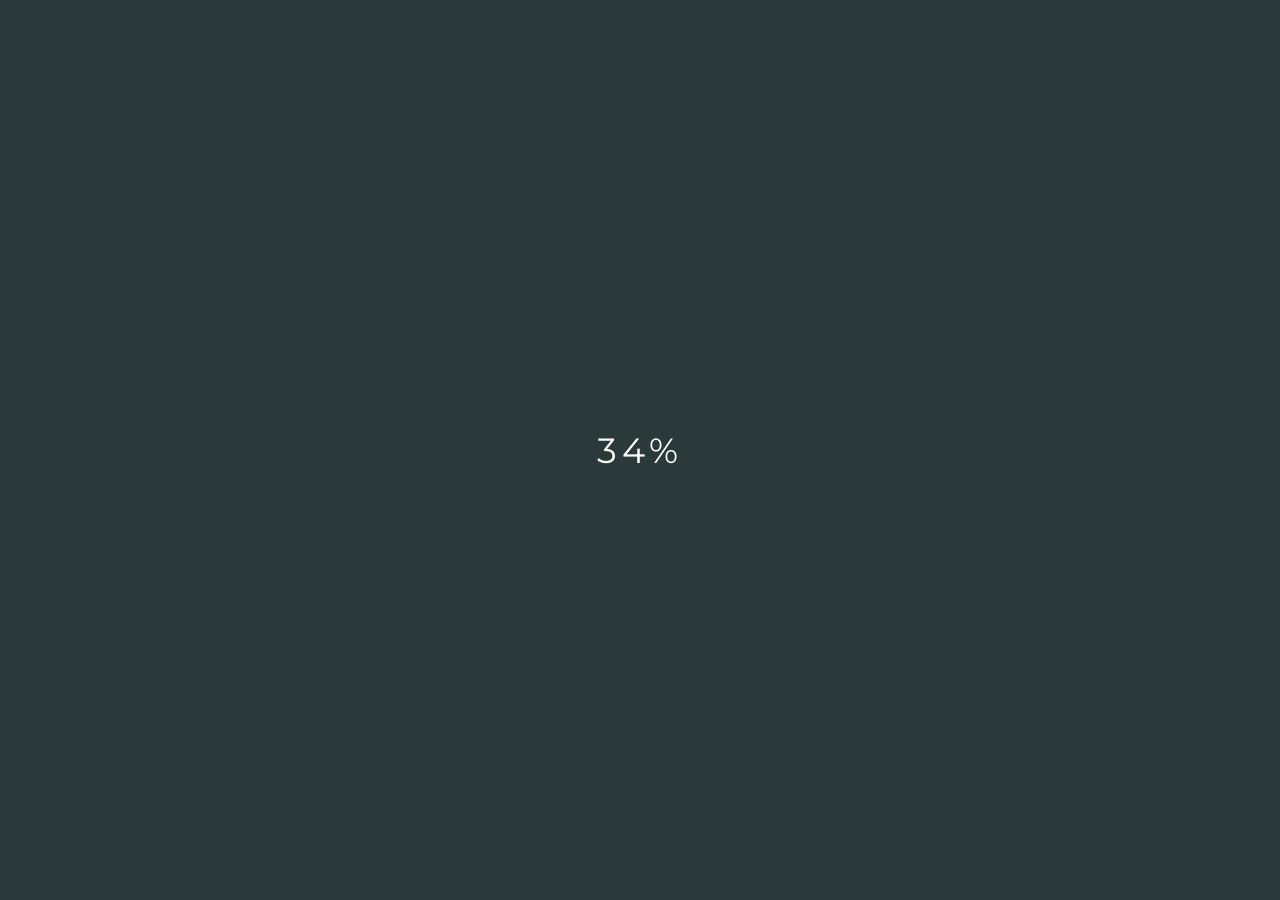
==== furniture/html/index.html @ 00de3d9a "test" ====
<!DOCTYPE html>
<html lang="en">
  <head>
    <meta charset="UTF-8" />
    <meta name="viewport" content="width=device-width, initial-scale=1.0" />
    <link rel="stylesheet" href="../css/index.css" />
    <link rel="preconnect" href="https://fonts.googleapis.com" />
    <link rel="preconnect" href="https://fonts.gstatic.com" crossorigin />
    <link
      href="https://fonts.googleapis.com/css2?family=Josefin+Slab:wght@200;400&display=swap"
      rel="stylesheet"
    />
    <link
      href="https://fonts.googleapis.com/css2?family=Montserrat&display=swap"
      rel="stylesheet"
    />
    <link
      rel="stylesheet"
      href="https://cdnjs.cloudflare.com/ajax/libs/font-awesome/6.4.0/css/all.min.css"
      integrity="sha512-iecdLmaskl7CVkqkXNQ/ZH/XLlvWZOJyj7Yy7tcenmpD1ypASozpmT/E0iPtmFIB46ZmdtAc9eNBvH0H/ZpiBw=="
      crossorigin="anonymous"
      referrerpolicy="no-referrer"
    />
    <link href="https://unpkg.com/aos@2.3.1/dist/aos.css" rel="stylesheet" />
    <title>宏悅家具</title>
  </head>
  <body>
    <div class="count-to-hundred">0%</div>
    <div class="sign-in-program">
      <div class="sign-in-border">
        <div class="sign-in-title">HU Furniture</div>
        <div class="sign-in-type">
          <label for="account" class="label-account">Account : </label>
          <input type="text" id="account" />
        </div>
        <div>
          <label for="pass" class="label-password">Password : </label>
          <input type="password" id="pass" />
        </div>
        <div class="three-times">only 3 chances</div>
        <div class="send">Submit</div>
      </div>
      <div class="for-gray-bkc"></div>
    </div>
    <header>
      <div class="header-all">
        <div class="header-control-width">
          <div class="header-left">
            <img src="../../furniture_img/logo.svg" alt="" />
          </div>
          <div class="header-right">
            <div>
              <a href="../html/index.html" class="first-page">首頁</a>
            </div>
            <div>
              <a href="../html/news2.html" class="line-design">最新消息</a>
            </div>
            <div class="all-case">
              <a href="#" class="top-case">案例分享</a
              ><i class="fa-solid fa-caret-down"></i>
              <div class="under-case">
                <a href="../html/furnitureCase2.html">家具案例</a>
                <a href="#">窗飾案例</a>
                <a href="#">軟裝案例</a>
              </div>
            </div>
            <div>
              <a href="../html/Character.html" class="line-design">設計師們</a>
            </div>
            <div>
              <a href="../html/aboutUs2.html" class="line-design">關於暉楽</a>
            </div>
            <div>
              <a href="../html/contact.html" class="line-design">聯絡我們</a>
            </div>
            <div>
              <a href="../html/question.html" class="line-design">小試身手</a>
            </div>
            <div>
              <a href="../html/faq.html" class="line-design">常見問題</a>
            </div>
          </div>
        </div>
      </div>
      <article class="banner">
        <img src="../../furniture_img/banner1.jpg" alt="" class="banner-pic" />
      </article>
    </header>
    <main>
      <article class="posts-all" id="posts-all">
        <div class="news">
          <div class="news-top">
            <div class="news-top-first">
              <span class="spanN">N</span><span class="spanE">e</span>ws
            </div>
            <div class="news-top-second">最新消息</div>
          </div>
          <div class="news-bottom">
            <div class="news-bottom-first">
              <img src="../../furniture-rp/banner.png" alt="" />
            </div>
            <div class="news-bottom-second">
              <div class="news-bottom-second-top">
                <div class="title-one">端午連假<span>照常營業</span></div>
                <!-- <div class="title-two">照常營業</div> -->
              </div>
              <div class="news-bottom-second-bottom">
                <div>端午連假四天照常營業</div>
                <div>更多新品優惠歡迎參觀</div>
              </div>
              <div
                class="news-bottom-third"
                data-aos="fade-left"
                data-aos-duration="1000"
                data-aos-offset="-100"
              >
                <!-- class="news-bottom-third-first -->
                <div class="news-bottom-third-first">View</div>
                <div class="news-bottom-third-second">More</div>
              </div>
            </div>
          </div>
          <div class="hamburger-all hamburger-news">
            <div class="hamburger-one"></div>
            <div class="hamburger-second"></div>
            <div class="hamburger-third"></div>
          </div>
        </div>
        <section class="all-customers-response" id="all-customers">
          <div class="customers-width-control">
            <h2 class="customers-title-all">
              <div class="customers-title-one">
                <span class="spanD">Desi</span><span class="spanG">g</span>n
              </div>
              <div class="customers-title-second">設計案例</div>
            </h2>
            <div class="design-links-all">
              <a href="../html/furnitureCase2.html" class="show-link-one"
                >家具案例</a
              >
              <div class="show-link-two">窗飾案例</div>
              <div class="show-link-three">軟裝案例</div>
            </div>
            <div class="hamburger-all design-btn">
              <div class="hamburger-one"></div>
              <div class="hamburger-second"></div>
              <div class="hamburger-third"></div>
            </div>
          </div>
        </section>
        <article class="design-projects">
          <div class="line-one-pic-all">
            <div class="line-one-pic1">
              <img src="../../furniture_img/CharacterPic1.jpg" alt="" />
            </div>
            <div class="line-one-pic2">
              <img src="../../furniture_img/CharacterPic2.jpg" alt="" />
            </div>
            <div class="line-one-pic3">
              <img src="../../furniture_img/characterPic3.jpg" alt="" />
            </div>
          </div>
          <div class="line-two-pic-all">
            <div class="line-one-pic4">
              <img src="../../furniture_img/CharacterPic5.jpg" alt="" />
            </div>
            <div class="line-one-pic5">
              <img src="../../furniture_img/CharacterPic6.jpg" alt="" />
            </div>
            <div class="line-one-pic6">
              <img src="../../furniture_img/CharacterPic7.jpg" alt="" />
            </div>
          </div>
          <div class="line-three-pic-all">
            <div class="line-one-pic7">
              <img src="../../furniture_img/characterPic4.png" alt="" />
            </div>
            <div class="line-one-pic8">
              <img src="../../furniture_img/CharacterPic8.jpg" alt="" />
            </div>
            <div class="line-one-pic9">
              <img src="../../furniture_img/CharacterPic9.jpg" alt="" />
            </div>
          </div>
        </article>
        <div class="all-traffic-information" id="all-traffic">
          <div class="traffic-width-control">
            <h2 class="traffic-title-all">
              <div class="traffic-title-one">Traffic</div>
              <div class="traffic-title-second">交通資訊</div>
            </h2>
            <iframe
              src="https://www.google.com/maps/embed?pb=!1m26!1m12!1m3!1d14456.44983954221!2d121.44016438077169!3d25.064177193329904!2m3!1f0!2f0!3f0!3m2!1i1024!2i768!4f13.1!4m11!3e6!4m3!3m2!1d25.0622099!2d121.45704409999999!4m5!1s0x3442a62ec8483597%3A0xd4d1c4071ab4aee!2zMjQz5paw5YyX5biC5rOw5bGx5Y2A5paw5LqU6Lev5LiA5q61MTI26Jmf5a6P5oKF5a625YW35bel5bug!3m2!1d25.0634563!2d121.43898469999999!5e0!3m2!1szh-TW!2stw!4v1687515869332!5m2!1szh-TW!2stw"
              width="800"
              height="450"
              style="border: 0"
              allowfullscreen=""
              loading="lazy"
              referrerpolicy="no-referrer-when-downgrade"
            ></iframe>
            <div class="traffic-information-text">
              <div class="information-text-left">
                <h3>營業時間</h3>
                <p>週一至週日 10:00 - 21:00</p>
                <h4>Tel: (03) 531-2266</h4>
                <p>桃園市中壢區復興路46號</p>
              </div>
              <div class="information-text-right">
                <h3>＼ 交通資訊 ／</h3>
                <!-- <div>【機車or汽車】</div> -->
                <div class="address">導航至桃園市中壢區復興路46號-宏悅家具</div>
                <h4>▸停車資訊</h4>
                <div>本場館附有室內停車場</div>
              </div>
            </div>
            <div class="contact-us">
              <a href="#">歡迎預約參觀</a>
            </div>
            <div class="hamburger-all map-hamburger">
              <div class="hamburger-one forChangeToBlack"></div>
              <div class="hamburger-second forChangeToBlack"></div>
              <div class="hamburger-third forChangeToBlack"></div>
            </div>
          </div>
        </div>
      </article>
    </main>
    <div class="in-page-navigation">
      <a href="#posts-all"><i class="fa-solid fa-message"></i></a>
      <!-- <a href="#all-customers"><i class="fa-solid fa-d"></i></a>
      <a href="#all-traffic"><i class="fa-solid fa-t"></i></a> -->
    </div>
    <div class="fake-message">
      <div class="fake-message-top">
        <div>HU <span>furniture</span></div>
        <div class="maxT"></div>
        <div class="isRainning"></div>
        <i class="fa-solid fa-xmark messageClose"></i>
      </div>
      <div class="fake-message-bottom">
        <div class="message-ask" data-aos="fade-right" data-aos-duration="1000">
          您好,請問需要什麼服務嗎
        </div>
        <div class="people-saying">
          <!-- <div>test</div>
          <div>ttttttttttttttttt</div> -->
        </div>

        <div class="input-and-submit">
          <input type="text" class="people-input" />
          <div class="submitBtn">送出</div>
        </div>
      </div>
    </div>
    <footer>
      <div class="footer-width-control">
        <div class="footer-all">
          <div class="footer-left">
            <h4>Quick <span>Link</span></h4>
            <div><a href="#">首頁</a></div>
            <div><a href="#">最新消息</a></div>
            <div>
              <a href="#">產品介紹</a>
            </div>
            <div><a href="../html/aboutUs.html">關於宏悅</a></div>
            <div><a href="#">門市資訊</a></div>
          </div>
          <div class="footer-middle">
            <h4>Contact <span>Us</span></h4>
            <div><a href="#">聯絡我們</a></div>
            <div>營業時間：週一至週日 AM10-PM21</div>
          </div>
          <div class="footer-right">
            <h4>Note.</h4>
            <div>本網站僅供學習使用 <span>無任何商業用途</span></div>
            <div>This website is for educational use only</div>
          </div>
        </div>
        <div class="last-text">
          ©2023 ​HU Furniture 宏悅國際家具. ALL RIGHTS RESERVED.
        </div>
      </div>
    </footer>
    <script src="https://unpkg.com/aos@2.3.1/dist/aos.js"></script>
    <script>
      AOS.init();
    </script>
    <script src="../js/index.js"></script>
  </body>
</html>
---- furniture/css/index.css ----
@charset "UTF-8";
* {
  margin: 0;
  padding: 0;
  box-sizing: border-box;
  font-family: "Montserrat", sans-serif;
}

.count-to-hundred {
  height: 100vh;
  width: 100%;
  position: relative;
  z-index: 999;
  background-color: rgb(42, 58, 58);
  display: flex;
  justify-content: center;
  align-items: center;
  font-size: 35px;
  letter-spacing: 5px;
  color: white;
}

.sign-in-program {
  width: 100%;
  display: none;
  position: relative;
  background-image: url("../../furniture_img/sign-in-pic2.jpg"), url("../../furniture_img/sign-in-pic-3.jpg"), url("../../furniture_img/sign-in-pic-4.jpg");
  background-position: left, top 50% left 60%, right;
  background-repeat: no-repeat, no-repeat, no-repeat;
  background-size: contain, contain, contain;
}
.sign-in-program .sign-in-border {
  position: relative;
  width: 100%;
  height: 100vh;
  display: flex;
  flex-direction: column;
  justify-content: center;
  align-items: center;
  z-index: 2;
}
.sign-in-program .sign-in-border .send {
  display: flex;
  justify-content: center;
  align-items: center;
  border: 1px white solid;
  background-color: black;
  color: white;
  width: 100px;
  padding: 5px;
  border-radius: 5px;
  cursor: pointer;
  margin-top: 30px;
}
.sign-in-program .sign-in-border .sign-in-title {
  font-size: 30px;
}
.sign-in-program .sign-in-border .sign-in-type {
  margin-top: 30px;
  margin-bottom: 20px;
}
.sign-in-program .sign-in-border .three-times {
  animation: none;
}
.sign-in-program .for-gray-bkc {
  width: 100%;
  height: 100%;
  background-color: rgba(128, 128, 128, 0.4);
  position: absolute;
  content: "";
  display: none;
}

header .header-all {
  width: 100%;
  position: fixed;
  top: 0px;
  color: white;
  z-index: 100;
}
header .header-all .header-control-width {
  width: 1280px;
  margin: 0 auto;
  overflow: visible;
  padding-left: 150px;
  padding-right: 150px;
  display: flex;
  justify-content: space-between;
  position: fixed;
  background: rgba(0, 0, 0, 0.5);
  z-index: 100;
  transition: 0.5s;
}
header .header-all .header-control-width .header-left {
  display: flex;
  align-items: center;
  margin-bottom: 10px;
}
header .header-all .header-control-width .header-left img {
  margin-top: 10px;
  padding-bottom: 0;
  display: flex;
  align-items: center;
  width: 100px;
}
header .header-all .header-control-width .header-right {
  display: flex;
  align-items: flex-end;
  padding-bottom: 10px;
  text-shadow: #666 2px 1px 5px;
}
header .header-all .header-control-width .header-right div {
  padding-bottom: 8px;
}
header .header-all .header-control-width .header-right div .first-page {
  color: white;
  margin: 0 10px;
  text-decoration: none;
  padding-bottom: 3px;
  transition: 0.2s;
}
header .header-all .header-control-width .header-right div .first-page:hover {
  color: rgb(197, 188, 188);
}
header .header-all .header-control-width .header-right div .first-page::before {
  content: "";
  position: absolute;
  bottom: 10px; /* 调整下划线的位置 */
  width: 0;
  height: 4px;
  background-color: white;
  transition: height 0.2s ease-in-out, width 0.3s ease-in-out;
}
header .header-all .header-control-width .header-right div .first-page:hover::before {
  height: 2px;
  width: 2.8%; /* hover 状态下将下划线的宽度设置为 100% */
}
header .header-all .header-control-width .header-right div .first-page i {
  font-size: 16px;
  margin-left: 3px;
}
header .header-all .header-control-width .header-right div .line-design {
  color: white;
  margin: 0 10px;
  text-decoration: none;
  padding-bottom: 3px;
  transition: 0.2s;
}
header .header-all .header-control-width .header-right div .line-design:hover {
  color: rgb(197, 188, 188);
}
header .header-all .header-control-width .header-right div .line-design::before {
  content: "";
  position: absolute;
  bottom: 10px; /* 调整下划线的位置 */
  width: 0;
  height: 4px;
  background-color: white;
  transition: height 0.2s ease-in-out, width 0.3s ease-in-out;
}
header .header-all .header-control-width .header-right div .line-design:hover::before {
  height: 2px;
  width: 5%; /* hover 状态下将下划线的宽度设置为 100% */
}
header .header-all .header-control-width .header-right .human-icon,
header .header-all .header-control-width .header-right .home {
  font-size: 10px;
}
header .header-all .header-control-width .header-right .all-case {
  text-decoration: none;
  transition: 0.2s;
}
header .header-all .header-control-width .header-right .all-case .top-case {
  color: white;
  text-decoration: none;
  margin-right: 5px;
}
header .header-all .header-control-width .header-right .all-case .fa-solid {
  font-size: 10px;
  vertical-align: center;
  animation: caseMove 2s infinite;
}
header .header-all .header-control-width .header-right .all-case .under-case {
  display: none;
  flex-direction: column;
  position: absolute;
  overflow: white-space;
  white-space: nowrap;
  z-index: 101;
  padding-left: 15px;
  padding-right: 15px;
  padding-top: 15px;
  background-color: rgba(30, 29, 29, 0.8);
}
header .header-all .header-control-width .header-right .all-case .under-case a {
  margin-bottom: 10px;
  color: white;
  text-decoration: none;
  overflow: white-space;
  white-space: nowrap;
}
header .header-all .header-control-width .header-right .all-case .under-case a:hover {
  color: rgba(223, 218, 218, 0.928);
}
header .banner {
  background-color: rgb(49, 48, 48);
  position: relative; /* 添加相对定位 */
  z-index: -1;
}
header .banner img {
  max-width: 1280px;
  position: relative;
  top: -110px;
  left: 0;
  width: 100%;
  height: 120vh;
  z-index: -1;
  transition: 1.5s;
}

main .posts-all {
  max-width: 1300px;
}
main .posts-all .news {
  width: 100%;
  background-color: rgb(49, 48, 48);
  display: flex;
  flex-direction: column;
  align-items: center;
  justify-content: center;
  margin: 0 auto;
  padding-bottom: 50px;
}
main .posts-all .news .news-top {
  letter-spacing: 8px;
  color: white;
  display: flex;
  margin-bottom: 30px;
}
main .posts-all .news .news-top .news-top-first {
  font-size: 42px;
  font-weight: 300;
}
main .posts-all .news .news-top .news-top-first .spanN {
  color: rgba(222, 28, 28, 0.6);
}
main .posts-all .news .news-top .news-top-first .spanE {
  background-image: linear-gradient(to right, rgba(222, 28, 28, 0.6), white);
  -webkit-background-clip: text;
  background-clip: text;
  color: transparent;
}
main .posts-all .news .news-top .news-top-second {
  padding-left: 12px;
  padding-top: 18px;
  font-size: 18px;
}
main .posts-all .news .news-bottom {
  display: none;
}
main .posts-all .news .news-bottom .news-bottom-first img {
  width: 400px;
  animation: showOpacity 2s forwards;
}
main .posts-all .news .news-bottom .news-bottom-second {
  padding-top: 95px;
  padding-left: 100px;
  padding-right: 80px;
  position: relative;
}
main .posts-all .news .news-bottom .news-bottom-second .news-bottom-second-top {
  display: flex;
  padding-bottom: 12px;
  white-space: nowrap;
}
main .posts-all .news .news-bottom .news-bottom-second .news-bottom-second-top .title-one {
  font-size: 28px;
  font-weight: bold;
  line-height: 42px;
  letter-spacing: 7.2px;
  margin-right: 10px;
  color: white;
}
main .posts-all .news .news-bottom .news-bottom-second .news-bottom-second-top .title-one span {
  margin-left: 5px;
  color: white;
}
main .posts-all .news .news-bottom .news-bottom-second .news-bottom-second-bottom {
  color: #34495e;
  letter-spacing: 5px;
  font-size: 16px;
  line-height: 28px;
  color: white;
}
main .posts-all .news .news-bottom .news-bottom-third {
  border-bottom: 1.6px solid rgb(49, 48, 48);
  position: absolute;
  top: 300px;
  left: 250px;
  display: flex;
  cursor: pointer;
  font-size: 26px;
  font-weight: 300;
  letter-spacing: 3.6px;
  color: white;
}
main .posts-all .news .news-bottom .news-bottom-third:hover {
  animation: 1.5s viewMoreBtn forwards;
}
main .posts-all .news .news-bottom .news-bottom-third .news-bottom-third-second {
  padding-left: 5px;
  padding-top: 5px;
  font-size: 20px;
}
main .posts-all .news .hamburger-all {
  display: flex;
  flex-direction: column;
  margin-top: 50px;
  cursor: pointer;
}
main .posts-all .news .hamburger-all div {
  animation: 2s moveUp infinite;
  margin: 0 auto;
  color: white;
  width: 30px;
  border-bottom: 1px white solid;
  margin-bottom: 5px;
  transition: 0.3s;
}
main .posts-all .all-customers-response {
  display: flex;
  flex-direction: column;
  justify-content: center;
  align-items: center;
  border-top: 1px white solid;
  background-color: rgb(49, 48, 48);
}
main .posts-all .all-customers-response .customers-width-control {
  width: 100%;
  padding-top: 70px;
  padding-bottom: 70px;
}
main .posts-all .all-customers-response .customers-width-control .customers-title-all {
  display: flex;
  padding-top: 50px;
  justify-content: center;
  letter-spacing: 5px;
  color: #423e44;
  margin-bottom: 60px;
}
main .posts-all .all-customers-response .customers-width-control .customers-title-all .customers-title-one {
  font-size: 35px;
  font-weight: 300;
  color: white;
}
main .posts-all .all-customers-response .customers-width-control .customers-title-all .customers-title-one .spanD {
  color: rgba(222, 28, 28, 0.6);
}
main .posts-all .all-customers-response .customers-width-control .customers-title-all .customers-title-one .spanG {
  background-image: linear-gradient(to right, rgba(222, 28, 28, 0.6), white);
  -webkit-background-clip: text;
  background-clip: text;
  color: transparent;
}
main .posts-all .all-customers-response .customers-width-control .customers-title-all .customers-title-second {
  font-size: 18px;
  font-weight: 400;
  padding-top: 12px;
  padding-left: 15px;
  color: white;
}
main .posts-all .all-customers-response .customers-width-control .design-links-all {
  position: relative;
  display: none;
  margin: 0 auto;
  margin-bottom: 30px;
}
main .posts-all .all-customers-response .customers-width-control .design-links-all div {
  cursor: pointer;
  display: flex;
  justify-content: center;
  align-items: center;
  writing-mode: vertical-rl;
  letter-spacing: 5px;
  font-size: 20px;
  color: white;
  height: 50vh;
  width: 50%;
  border: 1px rgb(125, 123, 123) solid;
}
main .posts-all .all-customers-response .customers-width-control .design-links-all div:hover {
  background-color: rgb(93, 92, 92);
}
main .posts-all .all-customers-response .customers-width-control .design-links-all::after {
  content: "";
  position: absolute;
  width: 100%;
  height: 100%;
  background-color: rgb(49, 48, 48);
  transition: 0.3s;
  animation: showDesign 2s forwards;
}
main .posts-all .all-customers-response .customers-width-control .design-links-all .show-link-one {
  transition: 0.6s;
}
main .posts-all .all-customers-response .customers-width-control .design-links-all .show-link-one:hover {
  background-image: url(../../furniture_img/index-link-pic1.png);
  background-repeat: no-repeat;
  background-position: center;
  background-size: 135%;
  writing-mode: horizontal-tb;
  align-items: flex-end;
  font-weight: bold;
  color: rgb(235, 231, 231);
}
main .posts-all .all-customers-response .customers-width-control .design-links-all .show-link-two {
  transition: 0.6s;
}
main .posts-all .all-customers-response .customers-width-control .design-links-all .show-link-two:hover {
  justify-content: center;
  background-image: url(../../furniture_img/index-link-pic2.png);
  background-repeat: no-repeat;
  background-position: center;
  background-size: 135%;
  writing-mode: horizontal-tb;
  align-items: flex-end;
  font-weight: bold;
  color: rgb(47, 46, 46);
}
main .posts-all .all-customers-response .customers-width-control .design-links-all .show-link-three {
  transition: 0.6s;
}
main .posts-all .all-customers-response .customers-width-control .design-links-all .show-link-three:hover {
  justify-content: center;
  background-image: url(../../furniture_img/index-link-pic3.png);
  background-repeat: no-repeat;
  background-position: 15% 100%;
  background-size: 145%;
  writing-mode: horizontal-tb;
  align-items: flex-end;
  font-weight: bold;
  color: rgb(248, 247, 247);
}
main .posts-all .all-customers-response .customers-width-control .hamburger-all {
  display: flex;
  flex-direction: column;
  cursor: pointer;
}
main .posts-all .all-customers-response .customers-width-control .hamburger-all div {
  animation: 2s moveUp infinite;
  margin: 0 auto;
  color: white;
  width: 30px;
  border-bottom: 1px white solid;
  margin-bottom: 5px;
  transition: 0.3s;
}
main .posts-all .design-projects {
  width: 100%;
  display: flex;
  flex-direction: column;
  padding-top: 50px;
  background-color: rgb(49, 48, 48);
}
main .posts-all .design-projects .line-one-pic-all,
main .posts-all .design-projects .line-two-pic-all,
main .posts-all .design-projects .line-three-pic-all {
  display: flex;
  width: 100%;
  height: 50vh;
  justify-content: space-evenly;
  margin-bottom: 50px;
}
main .posts-all .design-projects .line-one-pic-all div,
main .posts-all .design-projects .line-two-pic-all div,
main .posts-all .design-projects .line-three-pic-all div {
  width: 30%;
  overflow: hidden;
}
main .posts-all .design-projects .line-one-pic-all div img,
main .posts-all .design-projects .line-two-pic-all div img,
main .posts-all .design-projects .line-three-pic-all div img {
  width: 100%;
  transform: scale(1.8);
}
main .posts-all .design-projects .line-one-pic-all .line-one-pic1,
main .posts-all .design-projects .line-two-pic-all .line-one-pic1,
main .posts-all .design-projects .line-three-pic-all .line-one-pic1 {
  position: relative;
  display: flex;
  justify-content: center;
  align-items: center;
}
main .posts-all .design-projects .line-one-pic-all .line-one-pic1::after,
main .posts-all .design-projects .line-two-pic-all .line-one-pic1::after,
main .posts-all .design-projects .line-three-pic-all .line-one-pic1::after {
  position: absolute;
  display: none;
  justify-content: center;
  align-items: center;
  color: white;
  content: "墨䔳情境 紳灰";
  font-size: 18px;
  letter-spacing: 3px;
  width: 100%;
  height: 100%;
  left: 0;
  top: 0;
  background-color: rgba(0, 0, 0, 0.5);
}
main .posts-all .design-projects .line-one-pic-all .line-one-pic1:hover::after,
main .posts-all .design-projects .line-two-pic-all .line-one-pic1:hover::after,
main .posts-all .design-projects .line-three-pic-all .line-one-pic1:hover::after {
  display: flex;
}
main .posts-all .design-projects .line-one-pic-all .line-one-pic1:hover img,
main .posts-all .design-projects .line-two-pic-all .line-one-pic1:hover img,
main .posts-all .design-projects .line-three-pic-all .line-one-pic1:hover img {
  animation: scalePic 20s infinite;
}
main .posts-all .design-projects .line-one-pic-all .line-one-pic2,
main .posts-all .design-projects .line-two-pic-all .line-one-pic2,
main .posts-all .design-projects .line-three-pic-all .line-one-pic2 {
  position: relative;
  display: flex;
  justify-content: center;
  align-items: center;
}
main .posts-all .design-projects .line-one-pic-all .line-one-pic2::after,
main .posts-all .design-projects .line-two-pic-all .line-one-pic2::after,
main .posts-all .design-projects .line-three-pic-all .line-one-pic2::after {
  position: absolute;
  display: none;
  justify-content: center;
  align-items: center;
  color: white;
  content: "坐設計 若杉牧水";
  font-size: 18px;
  letter-spacing: 3px;
  width: 100%;
  height: 100%;
  left: 0;
  top: 0;
  background-color: rgba(0, 0, 0, 0.5);
}
main .posts-all .design-projects .line-one-pic-all .line-one-pic2:hover::after,
main .posts-all .design-projects .line-two-pic-all .line-one-pic2:hover::after,
main .posts-all .design-projects .line-three-pic-all .line-one-pic2:hover::after {
  display: flex;
}
main .posts-all .design-projects .line-one-pic-all .line-one-pic2:hover img,
main .posts-all .design-projects .line-two-pic-all .line-one-pic2:hover img,
main .posts-all .design-projects .line-three-pic-all .line-one-pic2:hover img {
  animation: scalePic 20s infinite;
}
main .posts-all .design-projects .line-one-pic-all .line-one-pic3,
main .posts-all .design-projects .line-two-pic-all .line-one-pic3,
main .posts-all .design-projects .line-three-pic-all .line-one-pic3 {
  position: relative;
  display: flex;
  justify-content: center;
  align-items: center;
}
main .posts-all .design-projects .line-one-pic-all .line-one-pic3::after,
main .posts-all .design-projects .line-two-pic-all .line-one-pic3::after,
main .posts-all .design-projects .line-three-pic-all .line-one-pic3::after {
  position: absolute;
  display: none;
  justify-content: center;
  align-items: center;
  color: white;
  content: "禾宇 秋穗山嵐";
  font-size: 18px;
  letter-spacing: 3px;
  width: 100%;
  height: 100%;
  left: 0;
  top: 0;
  background-color: rgba(0, 0, 0, 0.5);
}
main .posts-all .design-projects .line-one-pic-all .line-one-pic3:hover::after,
main .posts-all .design-projects .line-two-pic-all .line-one-pic3:hover::after,
main .posts-all .design-projects .line-three-pic-all .line-one-pic3:hover::after {
  display: flex;
}
main .posts-all .design-projects .line-one-pic-all .line-one-pic3:hover img,
main .posts-all .design-projects .line-two-pic-all .line-one-pic3:hover img,
main .posts-all .design-projects .line-three-pic-all .line-one-pic3:hover img {
  animation: scalePic 20s infinite;
}
main .posts-all .design-projects .line-one-pic-all .line-one-pic4,
main .posts-all .design-projects .line-two-pic-all .line-one-pic4,
main .posts-all .design-projects .line-three-pic-all .line-one-pic4 {
  position: relative;
  display: flex;
  justify-content: center;
  align-items: center;
}
main .posts-all .design-projects .line-one-pic-all .line-one-pic4::after,
main .posts-all .design-projects .line-two-pic-all .line-one-pic4::after,
main .posts-all .design-projects .line-three-pic-all .line-one-pic4::after {
  position: absolute;
  display: none;
  justify-content: center;
  align-items: center;
  color: white;
  content: "拾葉 彰化L宅";
  font-size: 18px;
  letter-spacing: 3px;
  width: 100%;
  height: 100%;
  left: 0;
  top: 0;
  background-color: rgba(0, 0, 0, 0.5);
}
main .posts-all .design-projects .line-one-pic-all .line-one-pic4:hover::after,
main .posts-all .design-projects .line-two-pic-all .line-one-pic4:hover::after,
main .posts-all .design-projects .line-three-pic-all .line-one-pic4:hover::after {
  display: flex;
}
main .posts-all .design-projects .line-one-pic-all .line-one-pic4:hover img,
main .posts-all .design-projects .line-two-pic-all .line-one-pic4:hover img,
main .posts-all .design-projects .line-three-pic-all .line-one-pic4:hover img {
  animation: scalePic 20s infinite;
}
main .posts-all .design-projects .line-one-pic-all .line-one-pic5,
main .posts-all .design-projects .line-two-pic-all .line-one-pic5,
main .posts-all .design-projects .line-three-pic-all .line-one-pic5 {
  position: relative;
  display: flex;
  justify-content: center;
  align-items: center;
}
main .posts-all .design-projects .line-one-pic-all .line-one-pic5::after,
main .posts-all .design-projects .line-two-pic-all .line-one-pic5::after,
main .posts-all .design-projects .line-three-pic-all .line-one-pic5::after {
  position: absolute;
  display: none;
  justify-content: center;
  align-items: center;
  color: white;
  content: "豐聚 微粉寓所";
  font-size: 18px;
  letter-spacing: 3px;
  width: 100%;
  height: 100%;
  left: 0;
  top: 0;
  background-color: rgba(0, 0, 0, 0.5);
}
main .posts-all .design-projects .line-one-pic-all .line-one-pic5:hover::after,
main .posts-all .design-projects .line-two-pic-all .line-one-pic5:hover::after,
main .posts-all .design-projects .line-three-pic-all .line-one-pic5:hover::after {
  display: flex;
}
main .posts-all .design-projects .line-one-pic-all .line-one-pic5:hover img,
main .posts-all .design-projects .line-two-pic-all .line-one-pic5:hover img,
main .posts-all .design-projects .line-three-pic-all .line-one-pic5:hover img {
  animation: scalePic 20s infinite;
}
main .posts-all .design-projects .line-one-pic-all .line-one-pic6,
main .posts-all .design-projects .line-two-pic-all .line-one-pic6,
main .posts-all .design-projects .line-three-pic-all .line-one-pic6 {
  position: relative;
  display: flex;
  justify-content: center;
  align-items: center;
}
main .posts-all .design-projects .line-one-pic-all .line-one-pic6::after,
main .posts-all .design-projects .line-two-pic-all .line-one-pic6::after,
main .posts-all .design-projects .line-three-pic-all .line-one-pic6::after {
  position: absolute;
  display: none;
  justify-content: center;
  align-items: center;
  color: white;
  content: "安藤 美術花園";
  font-size: 18px;
  letter-spacing: 3px;
  width: 100%;
  height: 100%;
  left: 0;
  top: 0;
  background-color: rgba(0, 0, 0, 0.5);
}
main .posts-all .design-projects .line-one-pic-all .line-one-pic6:hover::after,
main .posts-all .design-projects .line-two-pic-all .line-one-pic6:hover::after,
main .posts-all .design-projects .line-three-pic-all .line-one-pic6:hover::after {
  display: flex;
}
main .posts-all .design-projects .line-one-pic-all .line-one-pic6:hover img,
main .posts-all .design-projects .line-two-pic-all .line-one-pic6:hover img,
main .posts-all .design-projects .line-three-pic-all .line-one-pic6:hover img {
  animation: scalePic 20s infinite;
}
main .posts-all .design-projects .line-one-pic-all .line-one-pic7,
main .posts-all .design-projects .line-two-pic-all .line-one-pic7,
main .posts-all .design-projects .line-three-pic-all .line-one-pic7 {
  position: relative;
  display: flex;
  justify-content: center;
  align-items: center;
}
main .posts-all .design-projects .line-one-pic-all .line-one-pic7::after,
main .posts-all .design-projects .line-two-pic-all .line-one-pic7::after,
main .posts-all .design-projects .line-three-pic-all .line-one-pic7::after {
  position: absolute;
  display: none;
  justify-content: center;
  align-items: center;
  color: white;
  content: "映荷空間 和 煦";
  font-size: 18px;
  letter-spacing: 3px;
  width: 100%;
  height: 100%;
  left: 0;
  top: 0;
  background-color: rgba(0, 0, 0, 0.5);
}
main .posts-all .design-projects .line-one-pic-all .line-one-pic7:hover::after,
main .posts-all .design-projects .line-two-pic-all .line-one-pic7:hover::after,
main .posts-all .design-projects .line-three-pic-all .line-one-pic7:hover::after {
  display: flex;
}
main .posts-all .design-projects .line-one-pic-all .line-one-pic7:hover img,
main .posts-all .design-projects .line-two-pic-all .line-one-pic7:hover img,
main .posts-all .design-projects .line-three-pic-all .line-one-pic7:hover img {
  animation: scalePic 20s infinite;
}
main .posts-all .design-projects .line-one-pic-all .line-one-pic8,
main .posts-all .design-projects .line-two-pic-all .line-one-pic8,
main .posts-all .design-projects .line-three-pic-all .line-one-pic8 {
  position: relative;
  display: flex;
  justify-content: center;
  align-items: center;
}
main .posts-all .design-projects .line-one-pic-all .line-one-pic8::after,
main .posts-all .design-projects .line-two-pic-all .line-one-pic8::after,
main .posts-all .design-projects .line-three-pic-all .line-one-pic8::after {
  position: absolute;
  display: none;
  justify-content: center;
  align-items: center;
  color: white;
  content: "豐聚 Waltz 圓舞曲";
  font-size: 18px;
  letter-spacing: 2px;
  width: 100%;
  height: 100%;
  left: 0;
  top: 0;
  background-color: rgba(0, 0, 0, 0.5);
}
main .posts-all .design-projects .line-one-pic-all .line-one-pic8:hover::after,
main .posts-all .design-projects .line-two-pic-all .line-one-pic8:hover::after,
main .posts-all .design-projects .line-three-pic-all .line-one-pic8:hover::after {
  display: flex;
}
main .posts-all .design-projects .line-one-pic-all .line-one-pic8:hover img,
main .posts-all .design-projects .line-two-pic-all .line-one-pic8:hover img,
main .posts-all .design-projects .line-three-pic-all .line-one-pic8:hover img {
  animation: scalePic 20s infinite;
}
main .posts-all .design-projects .line-one-pic-all .line-one-pic9,
main .posts-all .design-projects .line-two-pic-all .line-one-pic9,
main .posts-all .design-projects .line-three-pic-all .line-one-pic9 {
  position: relative;
  display: flex;
  justify-content: center;
  align-items: center;
}
main .posts-all .design-projects .line-one-pic-all .line-one-pic9::after,
main .posts-all .design-projects .line-two-pic-all .line-one-pic9::after,
main .posts-all .design-projects .line-three-pic-all .line-one-pic9::after {
  position: absolute;
  display: none;
  justify-content: center;
  align-items: center;
  color: white;
  content: "大也 仁山協和 ";
  font-size: 18px;
  letter-spacing: 2px;
  width: 100%;
  height: 100%;
  left: 0;
  top: 0;
  background-color: rgba(0, 0, 0, 0.5);
}
main .posts-all .design-projects .line-one-pic-all .line-one-pic9:hover::after,
main .posts-all .design-projects .line-two-pic-all .line-one-pic9:hover::after,
main .posts-all .design-projects .line-three-pic-all .line-one-pic9:hover::after {
  display: flex;
}
main .posts-all .design-projects .line-one-pic-all .line-one-pic9:hover img,
main .posts-all .design-projects .line-two-pic-all .line-one-pic9:hover img,
main .posts-all .design-projects .line-three-pic-all .line-one-pic9:hover img {
  animation: scalePic 20s infinite;
}
main .posts-all .all-traffic-information {
  width: 100%;
  background-color: rgb(49, 48, 48);
  border-top: 1px white solid;
  border-bottom: 1px white solid;
}
main .posts-all .all-traffic-information .traffic-width-control {
  padding-bottom: 50px;
  padding-top: 115px;
  display: flex;
  flex-direction: column;
  justify-content: center;
  align-items: center;
}
main .posts-all .all-traffic-information .traffic-width-control .traffic-title-all {
  display: flex;
  letter-spacing: 8px;
  color: white;
  margin-bottom: 30px;
}
main .posts-all .all-traffic-information .traffic-width-control .traffic-title-all .traffic-title-one {
  font-size: 42px;
  font-weight: 300;
  background-image: linear-gradient(to right, rgba(222, 28, 28, 0.6), white);
  -webkit-background-clip: text;
  background-clip: text;
  color: transparent;
}
main .posts-all .all-traffic-information .traffic-width-control .traffic-title-all .traffic-title-second {
  padding-left: 12px;
  padding-top: 18px;
  font-size: 18px;
  font-weight: 350;
}
main .posts-all .all-traffic-information .traffic-width-control iframe {
  display: none;
  margin: 0 auto;
  margin-bottom: 50px;
}
main .posts-all .all-traffic-information .traffic-width-control .traffic-information-text {
  display: none;
}
main .posts-all .all-traffic-information .traffic-width-control .traffic-information-text .information-text-left {
  margin-right: 70px;
  color: white;
}
main .posts-all .all-traffic-information .traffic-width-control .traffic-information-text .information-text-left h3 {
  font-size: 30px;
  font-weight: 700;
  letter-spacing: 8px;
}
main .posts-all .all-traffic-information .traffic-width-control .traffic-information-text .information-text-left h4 {
  font-size: 18px;
  font-weight: 300;
  letter-spacing: 4px;
}
main .posts-all .all-traffic-information .traffic-width-control .traffic-information-text .information-text-left p {
  font-size: 18px;
  font-weight: 300;
  margin: 15px 0;
  letter-spacing: 4px;
}
main .posts-all .all-traffic-information .traffic-width-control .information-text-right {
  display: flex;
  align-items: center;
  flex-direction: column;
  color: white;
}
main .posts-all .all-traffic-information .traffic-width-control .information-text-right h3 {
  font-size: 30px;
  font-weight: 700;
  letter-spacing: 8px;
  margin-bottom: 20px;
}
main .posts-all .all-traffic-information .traffic-width-control .information-text-right div {
  letter-spacing: 8px;
}
main .posts-all .all-traffic-information .traffic-width-control .information-text-right h4 {
  font-size: 25px;
  font-weight: 700;
  letter-spacing: 6px;
  margin-bottom: 6px;
}
main .posts-all .all-traffic-information .traffic-width-control .information-text-right .address {
  margin-bottom: 12px;
}
main .posts-all .all-traffic-information .traffic-width-control .contact-us {
  display: none;
  margin-top: 20px;
  height: 80px;
  padding-top: 20px;
  color: white;
}
main .posts-all .all-traffic-information .traffic-width-control .contact-us a {
  position: relative;
  border: 1px black solid;
  text-decoration: none;
  background-color: white;
  box-shadow: rgba(0, 0, 0, 0.15) 1.95px 1.95px 2.6px;
  color: rgb(0, 0, 0);
  font-size: 16px;
  font-weight: bold;
  letter-spacing: 6px;
  padding: 20px 27px 17px 27px;
  border-radius: 20px;
  transition: color 0.2s ease-in-out, background-color 0.2s ease-in-out, border-radius 0.5s ease-in-out;
}
main .posts-all .all-traffic-information .traffic-width-control .contact-us a:hover {
  background-color: rgb(114, 113, 113);
  color: white;
}
main .posts-all .all-traffic-information .traffic-width-control .contact-us a::before {
  content: "";
  position: absolute;
  background-color: white;
  width: 0;
  height: 5px;
  top: 42px;
  transition: 0.6s;
}
main .posts-all .all-traffic-information .traffic-width-control .contact-us a:hover::before {
  height: 2px;
  width: 70%; /* hover 状态下将下划线的宽度设置为 100% */
}
main .posts-all .all-traffic-information .traffic-width-control .hamburger-all {
  display: flex;
  flex-direction: column;
  margin-top: 50px;
  color: white;
  cursor: pointer;
}
main .posts-all .all-traffic-information .traffic-width-control .hamburger-all .forChangeToBlack {
  animation: 2s moveUp infinite;
  margin: 0 auto;
  color: white;
  width: 30px;
  border-bottom: 1px white solid;
  margin-bottom: 5px;
  transition: 0.3s;
}

.in-page-navigation {
  position: fixed;
  display: flex;
  flex-direction: column;
  justify-content: center;
  align-items: center;
  border-radius: 15px;
  top: 70%;
  left: 93%;
  z-index: 300;
  padding: 10px 15px;
  transition: 0.3s;
}
.in-page-navigation a {
  position: relative;
  margin-bottom: 20px;
  color: white;
  width: 100%;
  transition: 0.3s;
  border-bottom: 1px white solid;
}
.in-page-navigation a i {
  color: white;
  padding: 5px 0px;
  width: 100%;
  margin-bottom: 5px;
  font-size: 25px;
  transition: 0.3s;
}
.in-page-navigation::after {
  content: "";
  width: 0;
  border: 1px white solid;
  position: absolute;
  transform: rotate(90deg);
  top: -60%;
  transition: 0.5s;
  opacity: 0;
}
.in-page-navigation:hover::after {
  width: 200%;
  opacity: 1;
}
.in-page-navigation::before {
  content: "";
  width: 0;
  border: 1px white solid;
  position: absolute;
  transform: rotate(90deg);
  top: 140%;
  transition: 0.5s;
  opacity: 0;
}
.in-page-navigation:hover::before {
  width: 200%;
  opacity: 1;
}

.fake-message {
  display: none;
  flex-direction: column;
  position: fixed;
  left: 53%;
  top: 35%;
  z-index: 500;
  height: 62vh;
  width: 45%;
  border: 1px rgb(158, 157, 157) solid;
  background-color: rgb(250, 248, 248);
  border-radius: 15px;
}
.fake-message .fake-message-top {
  display: flex;
  justify-content: space-between;
  align-items: center;
  padding: 0px 10px;
  height: 20%;
  border-bottom: 1px rgb(10, 10, 10) solid;
}
.fake-message .fake-message-top div {
  font-size: 25px;
  color: black;
}
.fake-message .fake-message-top div span {
  font-size: 16px;
}
.fake-message .fake-message-top i {
  color: black;
  font-size: 30px;
  cursor: pointer;
}
.fake-message .fake-message-top .maxT,
.fake-message .fake-message-top .isRainning {
  font-size: 14px;
}
.fake-message .fake-message-bottom {
  border-top: 2px black solid;
  width: 100%;
  height: 80%;
  display: flex;
  flex-direction: column;
  justify-content: space-around;
}
.fake-message .fake-message-bottom .message-ask {
  position: relative;
  margin-left: 15px;
  padding: 3px 3px;
  width: 200px;
  border: 1px black solid;
}
.fake-message .fake-message-bottom .message-ask::before {
  content: "";
  position: absolute;
  top: 50%;
  left: -10px;
  margin-top: -5px;
  border-width: 5px;
  border-style: solid;
  border-color: transparent black transparent transparent;
}
.fake-message .fake-message-bottom .message-ask::after {
  content: "9:45AM";
  position: absolute;
  left: 105%;
  top: 45%;
  font-size: 12px;
  color: #666;
}
.fake-message .fake-message-bottom .people-saying {
  display: flex;
  flex-direction: column;
}
.fake-message .fake-message-bottom .people-saying div {
  padding: 2px 10px;
  position: relative;
  margin-left: auto;
  border: 1px black solid;
  margin-right: 15px;
  margin-bottom: 10px;
}
.fake-message .fake-message-bottom .people-saying div::after {
  content: "";
  position: absolute;
  top: 50%;
  left: 100%;
  margin-top: -5px;
  border-width: 5px;
  border-style: solid;
  border-color: transparent transparent transparent black;
}
.fake-message .fake-message-bottom .input-and-submit {
  display: flex;
  justify-content: flex-end;
  border-top: 1px black solid;
  padding-top: 10px;
}
.fake-message .fake-message-bottom .input-and-submit input {
  margin-left: auto;
  width: 200px;
}
.fake-message .fake-message-bottom .input-and-submit .submitBtn {
  margin: 0px 10px;
  border: 1px black solid;
  padding: 0px 10px;
  border-radius: 10px;
  cursor: pointer;
}
.fake-message .fake-message-bottom .input-and-submit .submitBtn:hover {
  animation: moveUp3px 2s infinite;
}

footer {
  width: 100%;
}
footer .footer-width-control {
  position: relative;
  padding-top: 40px;
  display: flex;
  justify-content: center;
  align-items: center;
  width: 100%;
  height: 50vh;
  background-color: #cec5ba;
}
footer .footer-width-control .footer-all {
  display: flex;
  color: #423e44;
}
footer .footer-width-control .footer-all .footer-left {
  margin-right: 80px;
  line-height: 30px;
  padding-right: 15px;
}
footer .footer-width-control .footer-all .footer-left h4 {
  font-size: 18px;
  margin-bottom: 15px;
}
footer .footer-width-control .footer-all .footer-left a {
  font-weight: 300;
  letter-spacing: 4px;
  text-decoration: none;
  color: black;
  transition: 0.2s;
}
footer .footer-width-control .footer-all .footer-left a:hover {
  color: #524d55;
}
footer .footer-width-control .footer-all .footer-middle {
  margin-right: 80px;
  line-height: 40px;
  display: flex;
  flex-direction: column;
  align-items: center;
}
footer .footer-width-control .footer-all .footer-middle h4 {
  font-size: 18px;
  margin-bottom: 15px;
}
footer .footer-width-control .footer-all .footer-middle a {
  font-weight: 300;
  letter-spacing: 4px;
  text-decoration: none;
  color: black;
  transition: 0.2s;
}
footer .footer-width-control .footer-all .footer-middle a:hover {
  color: #524d55;
}
footer .footer-width-control .footer-all .footer-middle div {
  font-weight: 300;
  letter-spacing: 4px;
}
footer .footer-width-control .footer-all .footer-right {
  line-height: 40px;
  display: flex;
  flex-direction: column;
  align-items: center;
}
footer .footer-width-control .footer-all .footer-right h4 {
  font-size: 18px;
  margin-bottom: 15px;
}
footer .footer-width-control .footer-all .footer-right div {
  font-weight: 300;
  letter-spacing: 3px;
}
footer .footer-width-control .last-text {
  position: absolute;
  top: 240px;
  letter-spacing: 3px;
  font-weight: 300;
  font-size: 12px;
}

@keyframes viewMoreBtn {
  0% {
    border: 1px white solid;
  }
  50% {
    padding: 5px 10px;
    border-radius: 25px;
  }
  100% {
    color: black;
    background-color: white;
    padding: 5px 10px;
    border-radius: 25px;
  }
}
@keyframes moveUp {
  0% {
    transform: translateY(5px);
  }
  50% {
    transform: translateY(-5px);
  }
  100% {
    transform: translateY(5px);
  }
}
@keyframes moveUp3px {
  0% {
    transform: translateY(3px);
  }
  50% {
    transform: translateY(-3px);
  }
  100% {
    transform: translateY(3px);
  }
}
@keyframes showDesign {
  0% {
    width: 100%;
  }
  100% {
    width: 0;
  }
}
@keyframes showOpacity {
  0% {
    opacity: 0;
  }
  100% {
    opacity: 1;
  }
}
@keyframes notCorrect {
  0% {
    transform: translateX(5px);
  }
  100% {
    transform: translateX(-5px);
  }
}
@keyframes caseMove {
  0% {
    transform: translateY(0px);
  }
  50% {
    transform: translateY(3px);
  }
  100% {
    transform: translateY(0px);
  }
}
@keyframes scalePic {
  0% {
    transform: scale(1.8);
  }
  50% {
    transform: scale(2.5);
  }
  100% {
    transform: scale(1.8);
  }
}/*# sourceMappingURL=index.css.map */
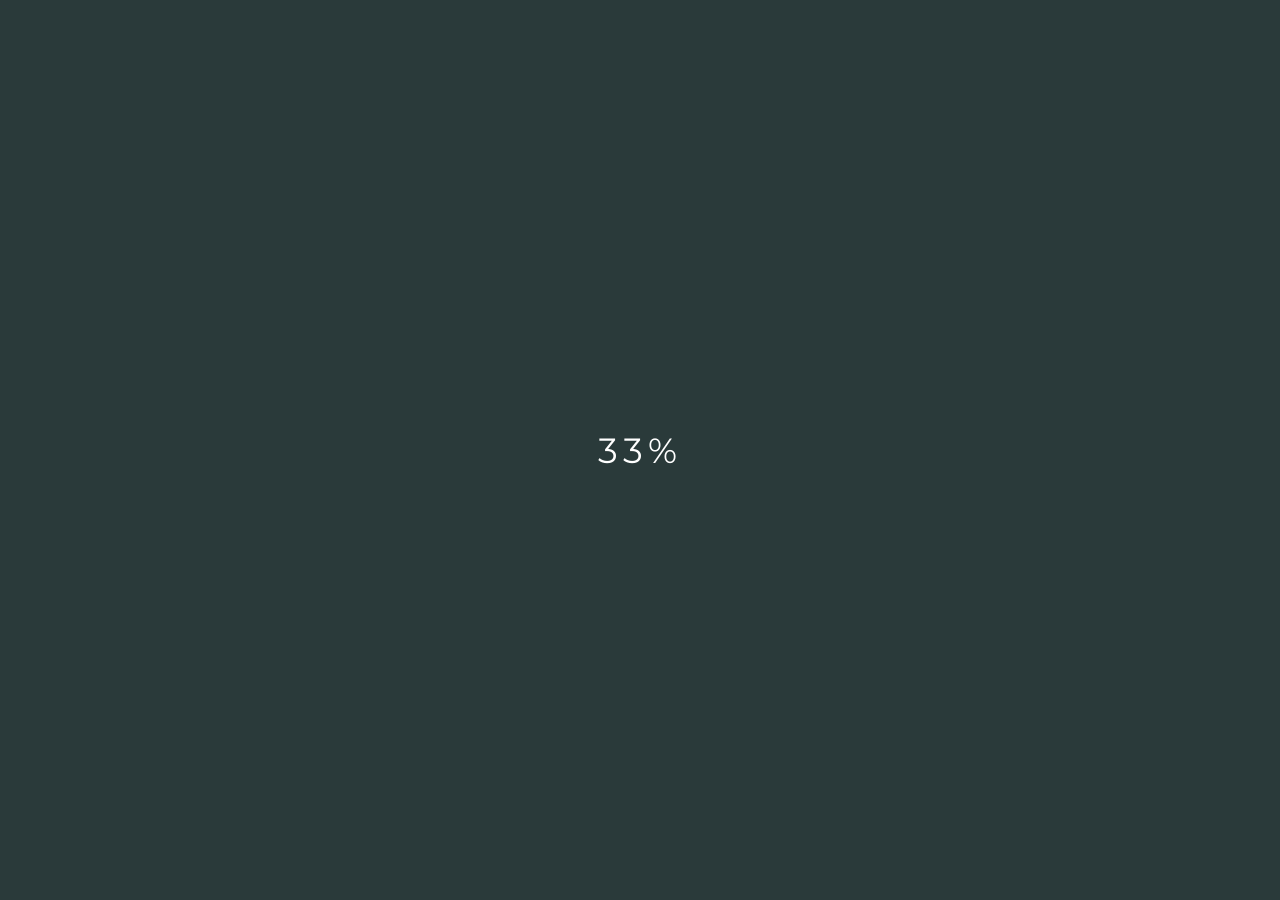
==== commit 5a4f41f6: "test" ====
--- a/furniture/html/index.html
+++ b/furniture/html/index.html
@@ -135,9 +135,9 @@
               <div class="customers-title-second">設計案例</div>
             </h2>
             <div class="design-links-all">
-              <a href="../html/furnitureCase2.html" class="show-link-one"
-                >家具案例</a
-              >
+              <div class="show-link-one">
+                <a href="../html/furnitureCase2.html">家具案例</a>
+              </div>
               <div class="show-link-two">窗飾案例</div>
               <div class="show-link-three">軟裝案例</div>
             </div>
--- a/furniture/css/index.css
+++ b/furniture/css/index.css
@@ -412,6 +412,10 @@
   align-items: flex-end;
   font-weight: bold;
   color: rgb(235, 231, 231);
+}
+main .posts-all .all-customers-response .customers-width-control .design-links-all .show-link-one a {
+  color: white;
+  text-decoration: none;
 }
 main .posts-all .all-customers-response .customers-width-control .design-links-all .show-link-two {
   transition: 0.6s;
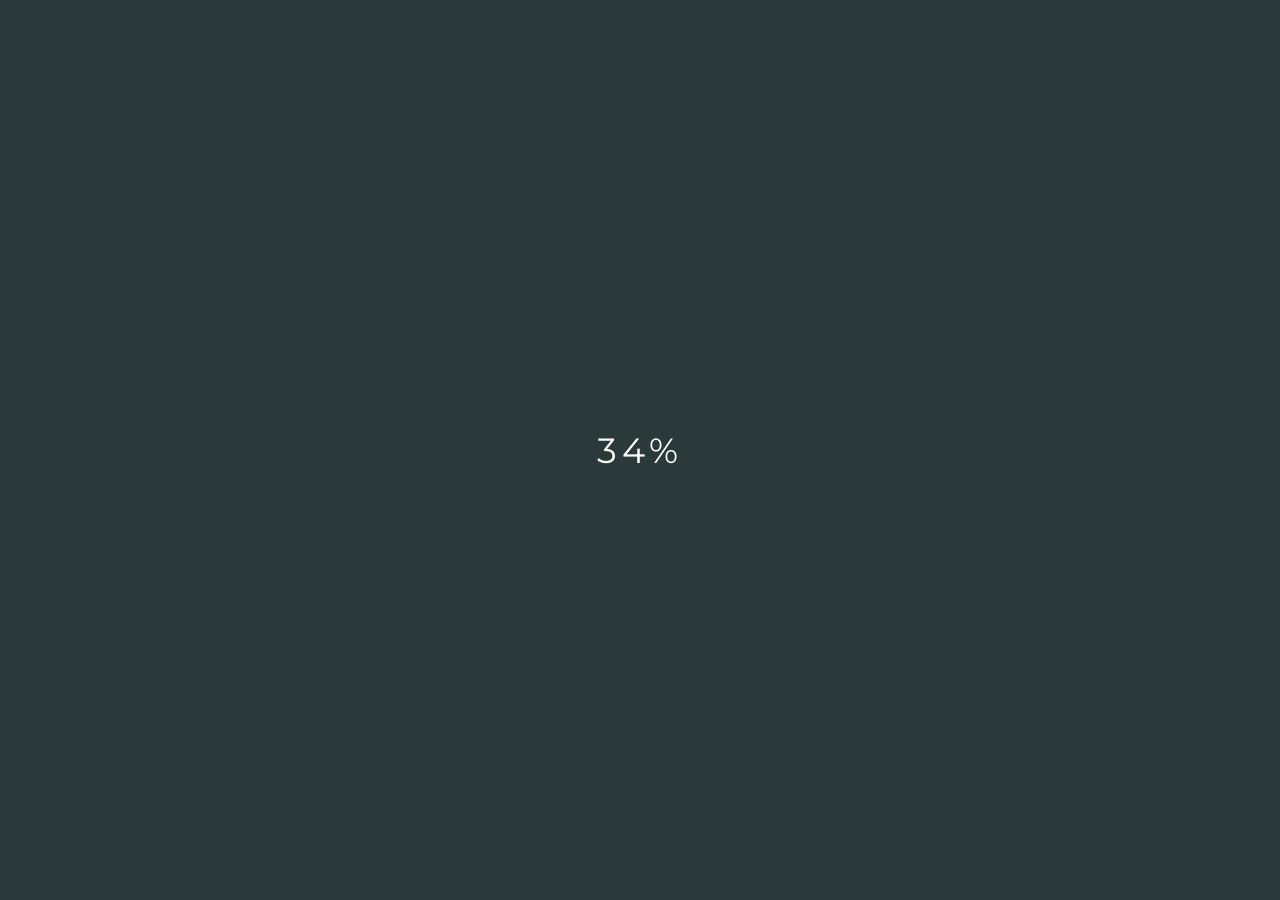
==== commit 044743a7: "changeLink" ====
--- a/furniture/html/index.html
+++ b/furniture/html/index.html
@@ -61,7 +61,7 @@
               <div class="under-case">
                 <a href="../html/furnitureCase2.html">家具案例</a>
                 <a href="#">窗飾案例</a>
-                <a href="#">軟裝案例</a>
+                <a href="../html/designCase.html">軟裝案例</a>
               </div>
             </div>
             <div>
@@ -214,7 +214,7 @@
               </div>
             </div>
             <div class="contact-us">
-              <a href="#">歡迎預約參觀</a>
+              <a href="./contact.html">歡迎預約參觀</a>
             </div>
             <div class="hamburger-all map-hamburger">
               <div class="hamburger-one forChangeToBlack"></div>
@@ -241,10 +241,7 @@
         <div class="message-ask" data-aos="fade-right" data-aos-duration="1000">
           您好,請問需要什麼服務嗎
         </div>
-        <div class="people-saying">
-          <!-- <div>test</div>
-          <div>ttttttttttttttttt</div> -->
-        </div>
+        <div class="people-saying"></div>
 
         <div class="input-and-submit">
           <input type="text" class="people-input" />
@@ -257,17 +254,17 @@
         <div class="footer-all">
           <div class="footer-left">
             <h4>Quick <span>Link</span></h4>
-            <div><a href="#">首頁</a></div>
-            <div><a href="#">最新消息</a></div>
-            <div>
-              <a href="#">產品介紹</a>
-            </div>
-            <div><a href="../html/aboutUs.html">關於宏悅</a></div>
-            <div><a href="#">門市資訊</a></div>
+            <div><a href="./index.html">首頁</a></div>
+            <div><a href="./news2.html">最新消息</a></div>
+            <div>
+              <a href="./faq.html">常見問題</a>
+            </div>
+            <div><a href="../html/aboutUs.html">關於暉楽</a></div>
+            <div><a href="./question.html">小試身手</a></div>
           </div>
           <div class="footer-middle">
             <h4>Contact <span>Us</span></h4>
-            <div><a href="#">聯絡我們</a></div>
+            <div><a href="./contact.html">聯絡我們</a></div>
             <div>營業時間：週一至週日 AM10-PM21</div>
           </div>
           <div class="footer-right">
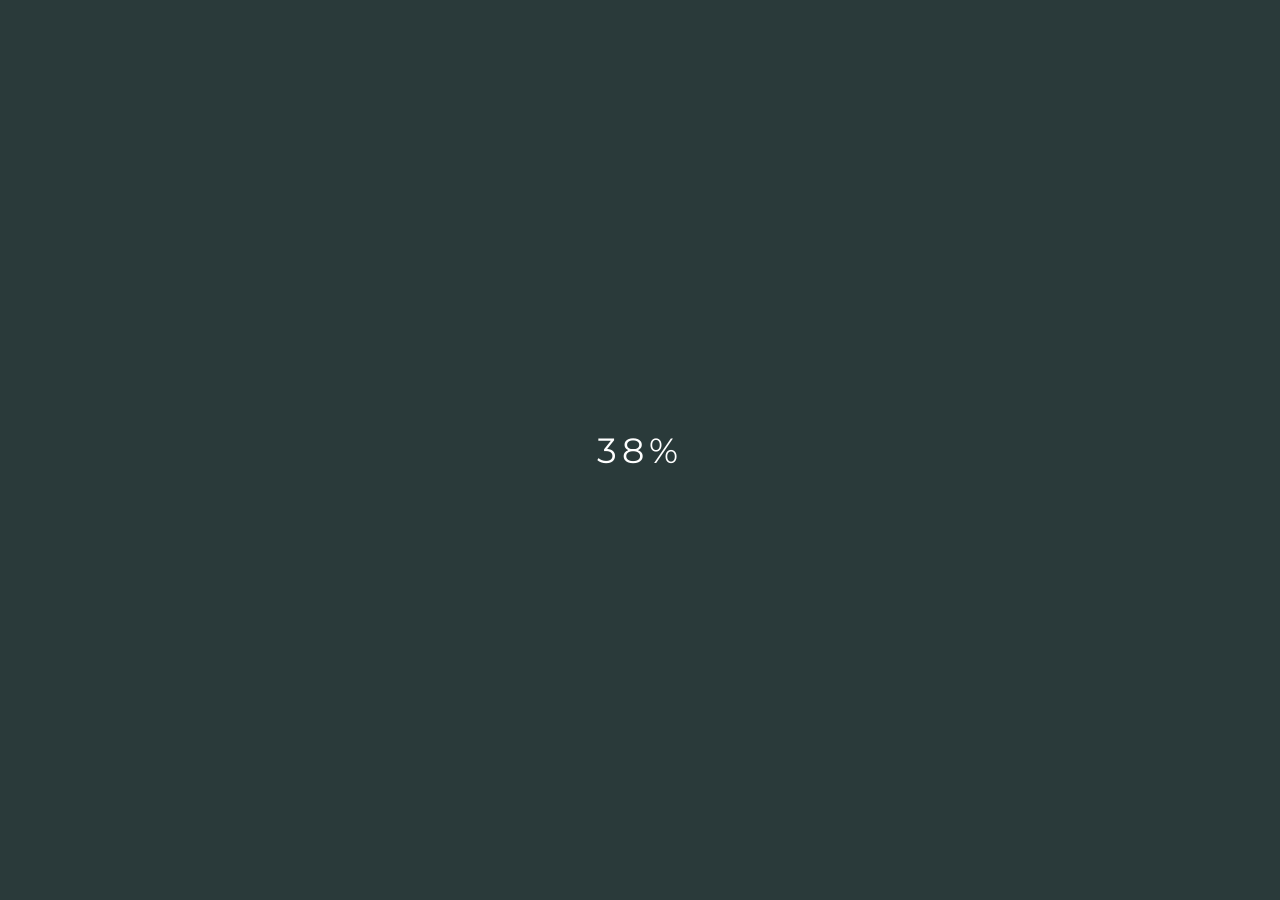
==== commit 87e12fa0: "updateIndex" ====
--- a/furniture/html/index.html
+++ b/furniture/html/index.html
@@ -48,6 +48,10 @@
           <div class="header-left">
             <img src="../../furniture_img/logo.svg" alt="" />
           </div>
+          <div class="header-middle">
+            <span></span>
+            <span></span>
+          </div>
           <div class="header-right">
             <div>
               <a href="../html/index.html" class="first-page">首頁</a>
@@ -59,6 +63,7 @@
               <a href="#" class="top-case">案例分享</a
               ><i class="fa-solid fa-caret-down"></i>
               <div class="under-case">
+                <div class="under-close">X</div>
                 <a href="../html/furnitureCase2.html">家具案例</a>
                 <a href="#">窗飾案例</a>
                 <a href="../html/designCase.html">軟裝案例</a>
@@ -265,7 +270,10 @@
           <div class="footer-middle">
             <h4>Contact <span>Us</span></h4>
             <div><a href="./contact.html">聯絡我們</a></div>
-            <div>營業時間：週一至週日 AM10-PM21</div>
+            <div class="business">
+              <span>營業時間</span> <span>週一至週日</span
+              ><span>AM10-PM21</span>
+            </div>
           </div>
           <div class="footer-right">
             <h4>Note.</h4>
--- a/furniture/css/index.css
+++ b/furniture/css/index.css
@@ -29,6 +29,14 @@
   background-repeat: no-repeat, no-repeat, no-repeat;
   background-size: contain, contain, contain;
 }
+@media (max-width: 1000px) {
+  .sign-in-program {
+    background-image: url("../../furniture_img/sign-in-pic2.jpg");
+    background-position: center;
+    background-repeat: no-repeat;
+    background-size: cover;
+  }
+}
 .sign-in-program .sign-in-border {
   position: relative;
   width: 100%;
@@ -77,9 +85,10 @@
   top: 0px;
   color: white;
   z-index: 100;
+  background: rgba(0, 0, 0, 0.5);
 }
 header .header-all .header-control-width {
-  width: 1280px;
+  width: 100%;
   margin: 0 auto;
   overflow: visible;
   padding-left: 150px;
@@ -103,14 +112,67 @@
   align-items: center;
   width: 100px;
 }
+header .header-all .header-control-width .header-middle {
+  width: 50px;
+  height: 50px;
+  position: relative;
+  display: flex;
+  justify-content: center;
+  align-items: center;
+  display: none;
+}
+header .header-all .header-control-width .header-middle span {
+  width: 80%;
+  height: 2px;
+  position: absolute;
+  background-color: white;
+}
+header .header-all .header-control-width .header-middle span:first-child {
+  top: 50%;
+}
+header .header-all .header-control-width .header-middle span:nth-child(2) {
+  top: 70%;
+}
+@media (max-width: 1150px) {
+  header .header-all .header-control-width .header-middle {
+    display: flex;
+  }
+}
 header .header-all .header-control-width .header-right {
   display: flex;
   align-items: flex-end;
   padding-bottom: 10px;
   text-shadow: #666 2px 1px 5px;
 }
+@media (max-width: 1150px) {
+  header .header-all .header-control-width .header-right {
+    position: absolute;
+    flex-direction: column;
+    display: none;
+    width: 100%;
+    height: 100vh;
+    justify-content: flex-start;
+    align-items: center;
+    translate: -1200px 0px;
+    transition: 0.3s;
+    top: 100%;
+    left: 0%;
+    padding: 0px;
+    background-color: rgb(49, 48, 48);
+  }
+}
 header .header-all .header-control-width .header-right div {
   padding-bottom: 8px;
+}
+@media (max-width: 1150px) {
+  header .header-all .header-control-width .header-right div {
+    height: calc(12.5% - 15px);
+    width: 100%;
+    border-bottom: 1px white solid;
+    display: flex;
+    justify-content: center;
+    align-items: center;
+  }
 }
 header .header-all .header-control-width .header-right div .first-page {
   color: white;
@@ -169,6 +231,7 @@
 header .header-all .header-control-width .header-right .all-case {
   text-decoration: none;
   transition: 0.2s;
+  position: relative;
 }
 header .header-all .header-control-width .header-right .all-case .top-case {
   color: white;
@@ -190,7 +253,26 @@
   padding-left: 15px;
   padding-right: 15px;
   padding-top: 15px;
-  background-color: rgba(30, 29, 29, 0.8);
+  background-color: rgb(30, 29, 29);
+}
+@media (max-width: 1150px) {
+  header .header-all .header-control-width .header-right .all-case .under-case {
+    width: 100%;
+    height: 80vh;
+    top: -100%;
+  }
+}
+header .header-all .header-control-width .header-right .all-case .under-case .under-close {
+  display: none;
+}
+@media (max-width: 1150px) {
+  header .header-all .header-control-width .header-right .all-case .under-case .under-close {
+    display: flex;
+    font-size: 25px;
+    justify-content: flex-end;
+    padding-right: 20px;
+    align-items: center;
+  }
 }
 header .header-all .header-control-width .header-right .all-case .under-case a {
   margin-bottom: 10px;
@@ -198,6 +280,16 @@
   text-decoration: none;
   overflow: white-space;
   white-space: nowrap;
+}
+@media (max-width: 1150px) {
+  header .header-all .header-control-width .header-right .all-case .under-case a {
+    height: 33.3333333333%;
+    width: 100%;
+    display: flex;
+    justify-content: center;
+    align-items: center;
+    border: 1px white solid;
+  }
 }
 header .header-all .header-control-width .header-right .all-case .under-case a:hover {
   color: rgba(223, 218, 218, 0.928);
@@ -207,8 +299,12 @@
   position: relative; /* 添加相对定位 */
   z-index: -1;
 }
+@media (max-width: 1150px) {
+  header .banner {
+    height: 70vh;
+  }
+}
 header .banner img {
-  max-width: 1280px;
   position: relative;
   top: -110px;
   left: 0;
@@ -217,10 +313,12 @@
   z-index: -1;
   transition: 1.5s;
 }
+@media (max-width: 1150px) {
+  header .banner img {
+    height: 100%;
+  }
+}
 
-main .posts-all {
-  max-width: 1300px;
-}
 main .posts-all .news {
   width: 100%;
   background-color: rgb(49, 48, 48);
@@ -261,6 +359,11 @@
 main .posts-all .news .news-bottom .news-bottom-first img {
   width: 400px;
   animation: showOpacity 2s forwards;
+}
+@media (max-width: 900px) {
+  main .posts-all .news .news-bottom .news-bottom-first img {
+    width: 300px;
+  }
 }
 main .posts-all .news .news-bottom .news-bottom-second {
   padding-top: 95px;
@@ -387,6 +490,11 @@
   height: 50vh;
   width: 50%;
   border: 1px rgb(125, 123, 123) solid;
+}
+@media (max-width: 900px) {
+  main .posts-all .all-customers-response .customers-width-control .design-links-all div {
+    height: 30vh;
+  }
 }
 main .posts-all .all-customers-response .customers-width-control .design-links-all div:hover {
   background-color: rgb(93, 92, 92);
@@ -413,6 +521,17 @@
   font-weight: bold;
   color: rgb(235, 231, 231);
 }
+@media (max-width: 1100px) {
+  main .posts-all .all-customers-response .customers-width-control .design-links-all .show-link-one:hover {
+    justify-content: center;
+    background-image: none;
+    background-position: initial;
+    background-size: initial;
+    writing-mode: vertical-rl;
+    align-items: center;
+    color: white;
+  }
+}
 main .posts-all .all-customers-response .customers-width-control .design-links-all .show-link-one a {
   color: white;
   text-decoration: none;
@@ -431,6 +550,17 @@
   font-weight: bold;
   color: rgb(47, 46, 46);
 }
+@media (max-width: 900px) {
+  main .posts-all .all-customers-response .customers-width-control .design-links-all .show-link-two:hover {
+    justify-content: center;
+    background-image: none;
+    background-position: initial;
+    background-size: initial;
+    writing-mode: vertical-rl;
+    align-items: center;
+    color: white;
+  }
+}
 main .posts-all .all-customers-response .customers-width-control .design-links-all .show-link-three {
   transition: 0.6s;
 }
@@ -445,6 +575,16 @@
   font-weight: bold;
   color: rgb(248, 247, 247);
 }
+@media (max-width: 900px) {
+  main .posts-all .all-customers-response .customers-width-control .design-links-all .show-link-three:hover {
+    justify-content: center;
+    background-image: none;
+    background-position: initial;
+    background-size: initial;
+    writing-mode: vertical-rl;
+    align-items: center;
+  }
+}
 main .posts-all .all-customers-response .customers-width-control .hamburger-all {
   display: flex;
   flex-direction: column;
@@ -466,6 +606,12 @@
   padding-top: 50px;
   background-color: rgb(49, 48, 48);
 }
+@media (max-width: 900px) {
+  main .posts-all .design-projects .line-one-pic-all,
+  main .posts-all .design-projects .line-two-pic-all {
+    border-bottom: 1px white dotted;
+  }
+}
 main .posts-all .design-projects .line-one-pic-all,
 main .posts-all .design-projects .line-two-pic-all,
 main .posts-all .design-projects .line-three-pic-all {
@@ -474,6 +620,20 @@
   height: 50vh;
   justify-content: space-evenly;
   margin-bottom: 50px;
+}
+@media (max-width: 900px) {
+  main .posts-all .design-projects .line-one-pic-all,
+  main .posts-all .design-projects .line-two-pic-all,
+  main .posts-all .design-projects .line-three-pic-all {
+    align-items: center;
+  }
+}
+@media (max-width: 900px) {
+  main .posts-all .design-projects .line-one-pic-all,
+  main .posts-all .design-projects .line-two-pic-all,
+  main .posts-all .design-projects .line-three-pic-all {
+    height: 30vh;
+  }
 }
 main .posts-all .design-projects .line-one-pic-all div,
 main .posts-all .design-projects .line-two-pic-all div,
@@ -495,6 +655,19 @@
   justify-content: center;
   align-items: center;
 }
+@media (max-width: 900px) {
+  main .posts-all .design-projects .line-one-pic-all .line-one-pic1,
+  main .posts-all .design-projects .line-two-pic-all .line-one-pic1,
+  main .posts-all .design-projects .line-three-pic-all .line-one-pic1 {
+    width: calc(33.3333333333% - 50px);
+    height: 50%;
+  }
+}
+main .posts-all .design-projects .line-one-pic-all .line-one-pic1 img,
+main .posts-all .design-projects .line-two-pic-all .line-one-pic1 img,
+main .posts-all .design-projects .line-three-pic-all .line-one-pic1 img {
+  width: 100%;
+}
 main .posts-all .design-projects .line-one-pic-all .line-one-pic1::after,
 main .posts-all .design-projects .line-two-pic-all .line-one-pic1::after,
 main .posts-all .design-projects .line-three-pic-all .line-one-pic1::after {
@@ -530,6 +703,13 @@
   justify-content: center;
   align-items: center;
 }
+@media (max-width: 900px) {
+  main .posts-all .design-projects .line-one-pic-all .line-one-pic2,
+  main .posts-all .design-projects .line-two-pic-all .line-one-pic2,
+  main .posts-all .design-projects .line-three-pic-all .line-one-pic2 {
+    width: calc(33.3333333333% - 50px);
+  }
+}
 main .posts-all .design-projects .line-one-pic-all .line-one-pic2::after,
 main .posts-all .design-projects .line-two-pic-all .line-one-pic2::after,
 main .posts-all .design-projects .line-three-pic-all .line-one-pic2::after {
@@ -564,6 +744,13 @@
   display: flex;
   justify-content: center;
   align-items: center;
+}
+@media (max-width: 900px) {
+  main .posts-all .design-projects .line-one-pic-all .line-one-pic3,
+  main .posts-all .design-projects .line-two-pic-all .line-one-pic3,
+  main .posts-all .design-projects .line-three-pic-all .line-one-pic3 {
+    width: calc(33.3333333333% - 50px);
+  }
 }
 main .posts-all .design-projects .line-one-pic-all .line-one-pic3::after,
 main .posts-all .design-projects .line-two-pic-all .line-one-pic3::after,
@@ -853,10 +1040,20 @@
   font-weight: 700;
   letter-spacing: 8px;
 }
+@media (max-width: 900px) {
+  main .posts-all .all-traffic-information .traffic-width-control .traffic-information-text .information-text-left h3 {
+    font-size: 25px;
+  }
+}
 main .posts-all .all-traffic-information .traffic-width-control .traffic-information-text .information-text-left h4 {
   font-size: 18px;
   font-weight: 300;
   letter-spacing: 4px;
+}
+@media (max-width: 900px) {
+  main .posts-all .all-traffic-information .traffic-width-control .traffic-information-text .information-text-left h4 {
+    font-size: 14px;
+  }
 }
 main .posts-all .all-traffic-information .traffic-width-control .traffic-information-text .information-text-left p {
   font-size: 18px;
@@ -864,11 +1061,17 @@
   margin: 15px 0;
   letter-spacing: 4px;
 }
+@media (max-width: 900px) {
+  main .posts-all .all-traffic-information .traffic-width-control .traffic-information-text .information-text-left p {
+    font-size: 14px;
+  }
+}
 main .posts-all .all-traffic-information .traffic-width-control .information-text-right {
   display: flex;
   align-items: center;
   flex-direction: column;
   color: white;
+  justify-content: center;
 }
 main .posts-all .all-traffic-information .traffic-width-control .information-text-right h3 {
   font-size: 30px;
@@ -876,6 +1079,11 @@
   letter-spacing: 8px;
   margin-bottom: 20px;
 }
+@media (max-width: 900px) {
+  main .posts-all .all-traffic-information .traffic-width-control .information-text-right h3 {
+    font-size: 25px;
+  }
+}
 main .posts-all .all-traffic-information .traffic-width-control .information-text-right div {
   letter-spacing: 8px;
 }
@@ -885,8 +1093,18 @@
   letter-spacing: 6px;
   margin-bottom: 6px;
 }
+@media (max-width: 900px) {
+  main .posts-all .all-traffic-information .traffic-width-control .information-text-right h4 {
+    font-size: 20px;
+  }
+}
 main .posts-all .all-traffic-information .traffic-width-control .information-text-right .address {
   margin-bottom: 12px;
+}
+@media (max-width: 900px) {
+  main .posts-all .all-traffic-information .traffic-width-control .information-text-right .address {
+    font-size: 14px;
+  }
 }
 main .posts-all .all-traffic-information .traffic-width-control .contact-us {
   display: none;
@@ -956,6 +1174,16 @@
   padding: 10px 15px;
   transition: 0.3s;
 }
+@media (max-width: 1150px) {
+  .in-page-navigation {
+    left: 90%;
+  }
+}
+@media (max-width: 765px) {
+  .in-page-navigation {
+    left: 85%;
+  }
+}
 .in-page-navigation a {
   position: relative;
   margin-bottom: 20px;
@@ -1014,6 +1242,20 @@
   background-color: rgb(250, 248, 248);
   border-radius: 15px;
 }
+@media (max-width: 1150px) {
+  .fake-message {
+    height: 50%;
+    width: 60%;
+    left: 35%;
+    top: 45%;
+  }
+}
+@media (max-width: 900px) {
+  .fake-message {
+    width: 100%;
+    left: 0%;
+  }
+}
 .fake-message .fake-message-top {
   display: flex;
   justify-content: space-between;
@@ -1127,18 +1369,41 @@
   height: 50vh;
   background-color: #cec5ba;
 }
+@media (max-width: 900px) {
+  footer .footer-width-control {
+    height: 30vh;
+    padding: 0px 15px;
+  }
+}
 footer .footer-width-control .footer-all {
   display: flex;
   color: #423e44;
+}
+@media (max-width: 1100px) {
+  footer .footer-width-control .footer-all {
+    width: 80%;
+  }
 }
 footer .footer-width-control .footer-all .footer-left {
   margin-right: 80px;
   line-height: 30px;
   padding-right: 15px;
 }
+@media (max-width: 1100px) {
+  footer .footer-width-control .footer-all .footer-left {
+    margin: 0px;
+    margin-right: 0px;
+    width: calc(33.3333333333% - 30px);
+  }
+}
 footer .footer-width-control .footer-all .footer-left h4 {
   font-size: 18px;
   margin-bottom: 15px;
+}
+@media (max-width: 900px) {
+  footer .footer-width-control .footer-all .footer-left h4 {
+    font-size: 16px;
+  }
 }
 footer .footer-width-control .footer-all .footer-left a {
   font-weight: 300;
@@ -1157,9 +1422,29 @@
   flex-direction: column;
   align-items: center;
 }
+@media (max-width: 1100px) {
+  footer .footer-width-control .footer-all .footer-middle {
+    margin: 0px;
+    width: calc(33.3333333333% - 20px);
+  }
+}
+@media (max-width: 1100px) {
+  footer .footer-width-control .footer-all .footer-middle .business {
+    display: flex;
+    justify-content: center;
+    align-items: center;
+    flex-direction: column;
+    font-size: 16px;
+  }
+}
 footer .footer-width-control .footer-all .footer-middle h4 {
   font-size: 18px;
   margin-bottom: 15px;
+}
+@media (max-width: 900px) {
+  footer .footer-width-control .footer-all .footer-middle h4 {
+    font-size: 16px;
+  }
 }
 footer .footer-width-control .footer-all .footer-middle a {
   font-weight: 300;
@@ -1189,9 +1474,15 @@
   font-weight: 300;
   letter-spacing: 3px;
 }
+@media (max-width: 1150px) {
+  footer .footer-width-control .footer-all .footer-right div {
+    letter-spacing: 2px;
+    font-size: 14px;
+  }
+}
 footer .footer-width-control .last-text {
   position: absolute;
-  top: 240px;
+  bottom: 20px;
   letter-spacing: 3px;
   font-weight: 300;
   font-size: 12px;
@@ -1279,4 +1570,14 @@
   100% {
     transform: scale(1.8);
   }
+}
+@keyframes menuTranslate {
+  0% {
+    opacity: 0;
+    translate: -1200px 0px;
+  }
+  100% {
+    opacity: 1;
+    translate: 0px 0px;
+  }
 }/*# sourceMappingURL=index.css.map */
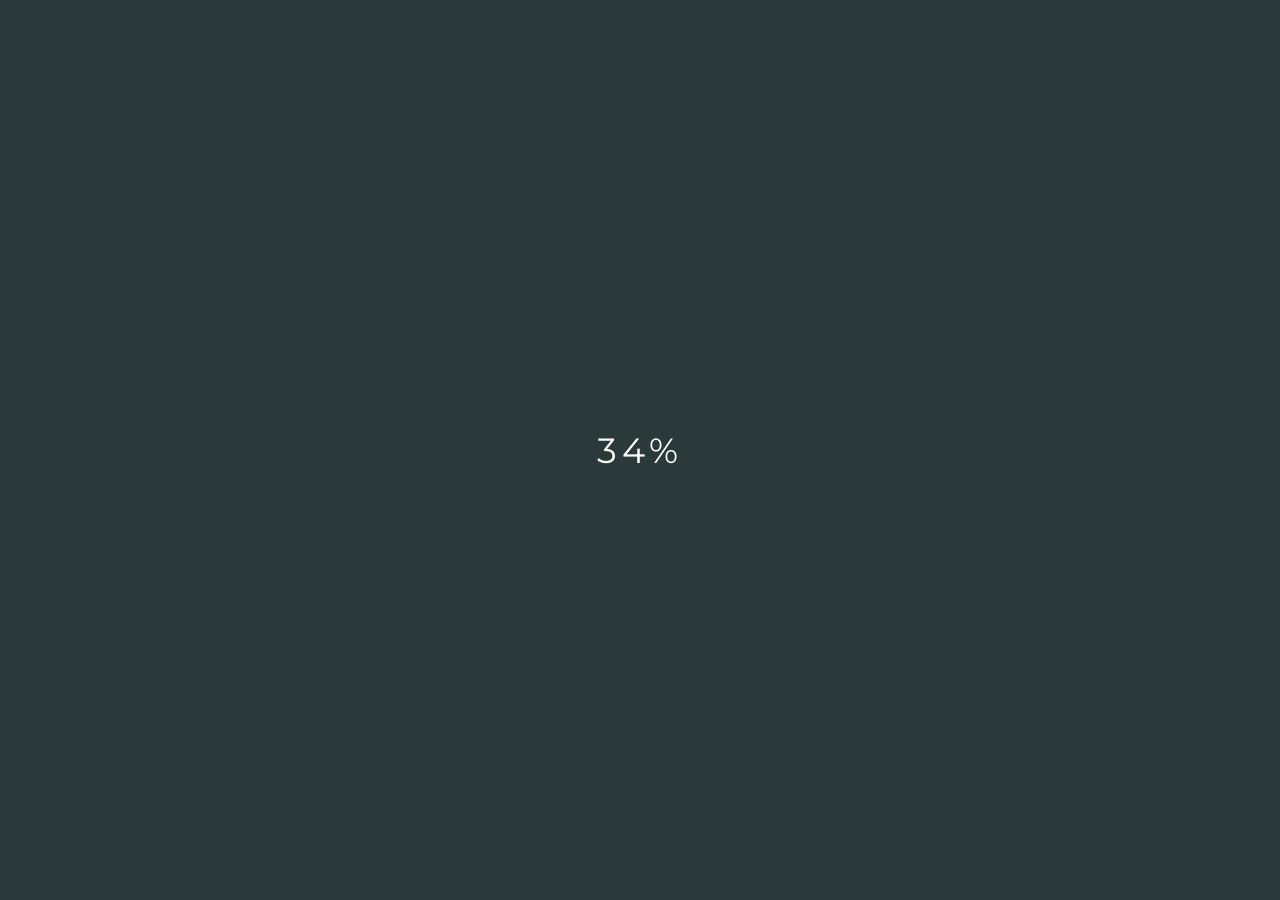
==== commit 5b06c824: "phoneUpdate" ====
--- a/furniture/html/index.html
+++ b/furniture/html/index.html
@@ -22,6 +22,7 @@
       referrerpolicy="no-referrer"
     />
     <link href="https://unpkg.com/aos@2.3.1/dist/aos.css" rel="stylesheet" />
+
     <title>宏悅家具</title>
   </head>
   <body>
--- a/furniture/css/index.css
+++ b/furniture/css/index.css
@@ -87,6 +87,11 @@
   z-index: 100;
   background: rgba(0, 0, 0, 0.5);
 }
+@media (max-width: 450px) {
+  header .header-all {
+    width: 450px;
+  }
+}
 header .header-all .header-control-width {
   width: 100%;
   margin: 0 auto;
@@ -120,6 +125,14 @@
   justify-content: center;
   align-items: center;
   display: none;
+}
+@media (max-width: 450px) {
+  header .header-all .header-control-width .header-middle {
+    position: fixed;
+    right: 30px;
+    width: 30px;
+    height: 50px;
+  }
 }
 header .header-all .header-control-width .header-middle span {
   width: 80%;
@@ -174,6 +187,12 @@
     align-items: center;
   }
 }
+@media (max-width: 450px) {
+  header .header-all .header-control-width .header-right div {
+    height: auto;
+    padding: 30px;
+  }
+}
 header .header-all .header-control-width .header-right div .first-page {
   color: white;
   margin: 0 10px;
@@ -232,6 +251,12 @@
   text-decoration: none;
   transition: 0.2s;
   position: relative;
+}
+@media (max-width: 450px) {
+  header .header-all .header-control-width .header-right .all-case {
+    display: flex;
+    flex-direction: column;
+  }
 }
 header .header-all .header-control-width .header-right .all-case .top-case {
   color: white;
@@ -260,6 +285,15 @@
     width: 100%;
     height: 80vh;
     top: -100%;
+  }
+}
+@media (max-width: 450px) {
+  header .header-all .header-control-width .header-right .all-case .under-case {
+    width: 80%;
+    height: 30vh;
+    margin: 0 auto;
+    top: 60%;
+    position: static;
   }
 }
 header .header-all .header-control-width .header-right .all-case .under-case .under-close {
@@ -304,6 +338,16 @@
     height: 70vh;
   }
 }
+@media (max-width: 850px) {
+  header .banner {
+    height: 50vh;
+  }
+}
+@media (max-width: 450px) {
+  header .banner {
+    height: 38vh;
+  }
+}
 header .banner img {
   position: relative;
   top: -110px;
@@ -356,6 +400,23 @@
 main .posts-all .news .news-bottom {
   display: none;
 }
+@media (max-width: 450px) {
+  main .posts-all .news .news-bottom {
+    flex-direction: column;
+    justify-content: center;
+    align-items: center;
+  }
+}
+@media (max-width: 900px) {
+  main .posts-all .news .news-bottom .news-bottom-first {
+    padding-left: 50px;
+  }
+}
+@media (max-width: 450px) {
+  main .posts-all .news .news-bottom .news-bottom-first {
+    padding: 0;
+  }
+}
 main .posts-all .news .news-bottom .news-bottom-first img {
   width: 400px;
   animation: showOpacity 2s forwards;
@@ -370,6 +431,11 @@
   padding-left: 100px;
   padding-right: 80px;
   position: relative;
+}
+@media (max-width: 450px) {
+  main .posts-all .news .news-bottom .news-bottom-second {
+    padding: 0;
+  }
 }
 main .posts-all .news .news-bottom .news-bottom-second .news-bottom-second-top {
   display: flex;
@@ -407,6 +473,11 @@
   letter-spacing: 3.6px;
   color: white;
 }
+@media (max-width: 450px) {
+  main .posts-all .news .news-bottom .news-bottom-third {
+    display: none;
+  }
+}
 main .posts-all .news .news-bottom .news-bottom-third:hover {
   animation: 1.5s viewMoreBtn forwards;
 }
@@ -490,11 +561,6 @@
   height: 50vh;
   width: 50%;
   border: 1px rgb(125, 123, 123) solid;
-}
-@media (max-width: 900px) {
-  main .posts-all .all-customers-response .customers-width-control .design-links-all div {
-    height: 30vh;
-  }
 }
 main .posts-all .all-customers-response .customers-width-control .design-links-all div:hover {
   background-color: rgb(93, 92, 92);
@@ -606,6 +672,11 @@
   padding-top: 50px;
   background-color: rgb(49, 48, 48);
 }
+@media (max-width: 450px) {
+  main .posts-all .design-projects {
+    display: none;
+  }
+}
 @media (max-width: 900px) {
   main .posts-all .design-projects .line-one-pic-all,
   main .posts-all .design-projects .line-two-pic-all {
@@ -628,13 +699,6 @@
     align-items: center;
   }
 }
-@media (max-width: 900px) {
-  main .posts-all .design-projects .line-one-pic-all,
-  main .posts-all .design-projects .line-two-pic-all,
-  main .posts-all .design-projects .line-three-pic-all {
-    height: 30vh;
-  }
-}
 main .posts-all .design-projects .line-one-pic-all div,
 main .posts-all .design-projects .line-two-pic-all div,
 main .posts-all .design-projects .line-three-pic-all div {
@@ -655,18 +719,32 @@
   justify-content: center;
   align-items: center;
 }
-@media (max-width: 900px) {
+@media (max-width: 1190px) {
   main .posts-all .design-projects .line-one-pic-all .line-one-pic1,
   main .posts-all .design-projects .line-two-pic-all .line-one-pic1,
   main .posts-all .design-projects .line-three-pic-all .line-one-pic1 {
     width: calc(33.3333333333% - 50px);
-    height: 50%;
+    height: 80%;
+  }
+}
+@media (max-width: 850px) {
+  main .posts-all .design-projects .line-one-pic-all .line-one-pic1,
+  main .posts-all .design-projects .line-two-pic-all .line-one-pic1,
+  main .posts-all .design-projects .line-three-pic-all .line-one-pic1 {
+    height: 60%;
   }
 }
 main .posts-all .design-projects .line-one-pic-all .line-one-pic1 img,
 main .posts-all .design-projects .line-two-pic-all .line-one-pic1 img,
 main .posts-all .design-projects .line-three-pic-all .line-one-pic1 img {
   width: 100%;
+}
+@media (max-width: 1190px) {
+  main .posts-all .design-projects .line-one-pic-all .line-one-pic1 img,
+  main .posts-all .design-projects .line-two-pic-all .line-one-pic1 img,
+  main .posts-all .design-projects .line-three-pic-all .line-one-pic1 img {
+    width: 150%;
+  }
 }
 main .posts-all .design-projects .line-one-pic-all .line-one-pic1::after,
 main .posts-all .design-projects .line-two-pic-all .line-one-pic1::after,
@@ -703,11 +781,19 @@
   justify-content: center;
   align-items: center;
 }
-@media (max-width: 900px) {
+@media (max-width: 1190px) {
   main .posts-all .design-projects .line-one-pic-all .line-one-pic2,
   main .posts-all .design-projects .line-two-pic-all .line-one-pic2,
   main .posts-all .design-projects .line-three-pic-all .line-one-pic2 {
     width: calc(33.3333333333% - 50px);
+    height: 80%;
+  }
+}
+@media (max-width: 850px) {
+  main .posts-all .design-projects .line-one-pic-all .line-one-pic2,
+  main .posts-all .design-projects .line-two-pic-all .line-one-pic2,
+  main .posts-all .design-projects .line-three-pic-all .line-one-pic2 {
+    height: 60%;
   }
 }
 main .posts-all .design-projects .line-one-pic-all .line-one-pic2::after,
@@ -745,11 +831,19 @@
   justify-content: center;
   align-items: center;
 }
-@media (max-width: 900px) {
+@media (max-width: 1190px) {
   main .posts-all .design-projects .line-one-pic-all .line-one-pic3,
   main .posts-all .design-projects .line-two-pic-all .line-one-pic3,
   main .posts-all .design-projects .line-three-pic-all .line-one-pic3 {
     width: calc(33.3333333333% - 50px);
+    height: 80%;
+  }
+}
+@media (max-width: 850px) {
+  main .posts-all .design-projects .line-one-pic-all .line-one-pic3,
+  main .posts-all .design-projects .line-two-pic-all .line-one-pic3,
+  main .posts-all .design-projects .line-three-pic-all .line-one-pic3 {
+    height: 60%;
   }
 }
 main .posts-all .design-projects .line-one-pic-all .line-one-pic3::after,
@@ -787,6 +881,21 @@
   justify-content: center;
   align-items: center;
 }
+@media (max-width: 1190px) {
+  main .posts-all .design-projects .line-one-pic-all .line-one-pic4,
+  main .posts-all .design-projects .line-two-pic-all .line-one-pic4,
+  main .posts-all .design-projects .line-three-pic-all .line-one-pic4 {
+    width: calc(33.3333333333% - 50px);
+    height: 80%;
+  }
+}
+@media (max-width: 850px) {
+  main .posts-all .design-projects .line-one-pic-all .line-one-pic4,
+  main .posts-all .design-projects .line-two-pic-all .line-one-pic4,
+  main .posts-all .design-projects .line-three-pic-all .line-one-pic4 {
+    height: 60%;
+  }
+}
 main .posts-all .design-projects .line-one-pic-all .line-one-pic4::after,
 main .posts-all .design-projects .line-two-pic-all .line-one-pic4::after,
 main .posts-all .design-projects .line-three-pic-all .line-one-pic4::after {
@@ -822,6 +931,21 @@
   justify-content: center;
   align-items: center;
 }
+@media (max-width: 1190px) {
+  main .posts-all .design-projects .line-one-pic-all .line-one-pic5,
+  main .posts-all .design-projects .line-two-pic-all .line-one-pic5,
+  main .posts-all .design-projects .line-three-pic-all .line-one-pic5 {
+    width: calc(33.3333333333% - 50px);
+    height: 80%;
+  }
+}
+@media (max-width: 850px) {
+  main .posts-all .design-projects .line-one-pic-all .line-one-pic5,
+  main .posts-all .design-projects .line-two-pic-all .line-one-pic5,
+  main .posts-all .design-projects .line-three-pic-all .line-one-pic5 {
+    height: 60%;
+  }
+}
 main .posts-all .design-projects .line-one-pic-all .line-one-pic5::after,
 main .posts-all .design-projects .line-two-pic-all .line-one-pic5::after,
 main .posts-all .design-projects .line-three-pic-all .line-one-pic5::after {
@@ -857,6 +981,21 @@
   justify-content: center;
   align-items: center;
 }
+@media (max-width: 1190px) {
+  main .posts-all .design-projects .line-one-pic-all .line-one-pic6,
+  main .posts-all .design-projects .line-two-pic-all .line-one-pic6,
+  main .posts-all .design-projects .line-three-pic-all .line-one-pic6 {
+    width: calc(33.3333333333% - 50px);
+    height: 80%;
+  }
+}
+@media (max-width: 850px) {
+  main .posts-all .design-projects .line-one-pic-all .line-one-pic6,
+  main .posts-all .design-projects .line-two-pic-all .line-one-pic6,
+  main .posts-all .design-projects .line-three-pic-all .line-one-pic6 {
+    height: 60%;
+  }
+}
 main .posts-all .design-projects .line-one-pic-all .line-one-pic6::after,
 main .posts-all .design-projects .line-two-pic-all .line-one-pic6::after,
 main .posts-all .design-projects .line-three-pic-all .line-one-pic6::after {
@@ -892,6 +1031,21 @@
   justify-content: center;
   align-items: center;
 }
+@media (max-width: 1190px) {
+  main .posts-all .design-projects .line-one-pic-all .line-one-pic7,
+  main .posts-all .design-projects .line-two-pic-all .line-one-pic7,
+  main .posts-all .design-projects .line-three-pic-all .line-one-pic7 {
+    width: calc(33.3333333333% - 50px);
+    height: 80%;
+  }
+}
+@media (max-width: 850px) {
+  main .posts-all .design-projects .line-one-pic-all .line-one-pic7,
+  main .posts-all .design-projects .line-two-pic-all .line-one-pic7,
+  main .posts-all .design-projects .line-three-pic-all .line-one-pic7 {
+    height: 60%;
+  }
+}
 main .posts-all .design-projects .line-one-pic-all .line-one-pic7::after,
 main .posts-all .design-projects .line-two-pic-all .line-one-pic7::after,
 main .posts-all .design-projects .line-three-pic-all .line-one-pic7::after {
@@ -927,6 +1081,21 @@
   justify-content: center;
   align-items: center;
 }
+@media (max-width: 1190px) {
+  main .posts-all .design-projects .line-one-pic-all .line-one-pic8,
+  main .posts-all .design-projects .line-two-pic-all .line-one-pic8,
+  main .posts-all .design-projects .line-three-pic-all .line-one-pic8 {
+    width: calc(33.3333333333% - 50px);
+    height: 80%;
+  }
+}
+@media (max-width: 850px) {
+  main .posts-all .design-projects .line-one-pic-all .line-one-pic8,
+  main .posts-all .design-projects .line-two-pic-all .line-one-pic8,
+  main .posts-all .design-projects .line-three-pic-all .line-one-pic8 {
+    height: 60%;
+  }
+}
 main .posts-all .design-projects .line-one-pic-all .line-one-pic8::after,
 main .posts-all .design-projects .line-two-pic-all .line-one-pic8::after,
 main .posts-all .design-projects .line-three-pic-all .line-one-pic8::after {
@@ -961,6 +1130,21 @@
   display: flex;
   justify-content: center;
   align-items: center;
+}
+@media (max-width: 1190px) {
+  main .posts-all .design-projects .line-one-pic-all .line-one-pic9,
+  main .posts-all .design-projects .line-two-pic-all .line-one-pic9,
+  main .posts-all .design-projects .line-three-pic-all .line-one-pic9 {
+    width: calc(33.3333333333% - 50px);
+    height: 80%;
+  }
+}
+@media (max-width: 850px) {
+  main .posts-all .design-projects .line-one-pic-all .line-one-pic9,
+  main .posts-all .design-projects .line-two-pic-all .line-one-pic9,
+  main .posts-all .design-projects .line-three-pic-all .line-one-pic9 {
+    height: 60%;
+  }
 }
 main .posts-all .design-projects .line-one-pic-all .line-one-pic9::after,
 main .posts-all .design-projects .line-two-pic-all .line-one-pic9::after,
@@ -1027,6 +1211,12 @@
   display: none;
   margin: 0 auto;
   margin-bottom: 50px;
+}
+@media (max-width: 850px) {
+  main .posts-all .all-traffic-information .traffic-width-control iframe {
+    width: 700px;
+    height: 350px;
+  }
 }
 main .posts-all .all-traffic-information .traffic-width-control .traffic-information-text {
   display: none;
@@ -1184,6 +1374,11 @@
     left: 85%;
   }
 }
+@media (max-width: 450px) {
+  .in-page-navigation {
+    display: none;
+  }
+}
 .in-page-navigation a {
   position: relative;
   margin-bottom: 20px;
@@ -1244,16 +1439,22 @@
 }
 @media (max-width: 1150px) {
   .fake-message {
-    height: 50%;
-    width: 60%;
+    height: 40vh;
+    width: 50%;
     left: 35%;
     top: 45%;
   }
 }
 @media (max-width: 900px) {
   .fake-message {
-    width: 100%;
-    left: 0%;
+    width: 70%;
+    left: 50%;
+    translate: -50% 0px;
+  }
+}
+@media (max-width: 450px) {
+  .fake-message {
+    display: none !important;
   }
 }
 .fake-message .fake-message-top {
@@ -1396,6 +1597,11 @@
     width: calc(33.3333333333% - 30px);
   }
 }
+@media (max-width: 450px) {
+  footer .footer-width-control .footer-all .footer-left {
+    display: none;
+  }
+}
 footer .footer-width-control .footer-all .footer-left h4 {
   font-size: 18px;
   margin-bottom: 15px;
@@ -1426,6 +1632,11 @@
   footer .footer-width-control .footer-all .footer-middle {
     margin: 0px;
     width: calc(33.3333333333% - 20px);
+  }
+}
+@media (max-width: 450px) {
+  footer .footer-width-control .footer-all .footer-middle {
+    display: none;
   }
 }
 @media (max-width: 1100px) {
